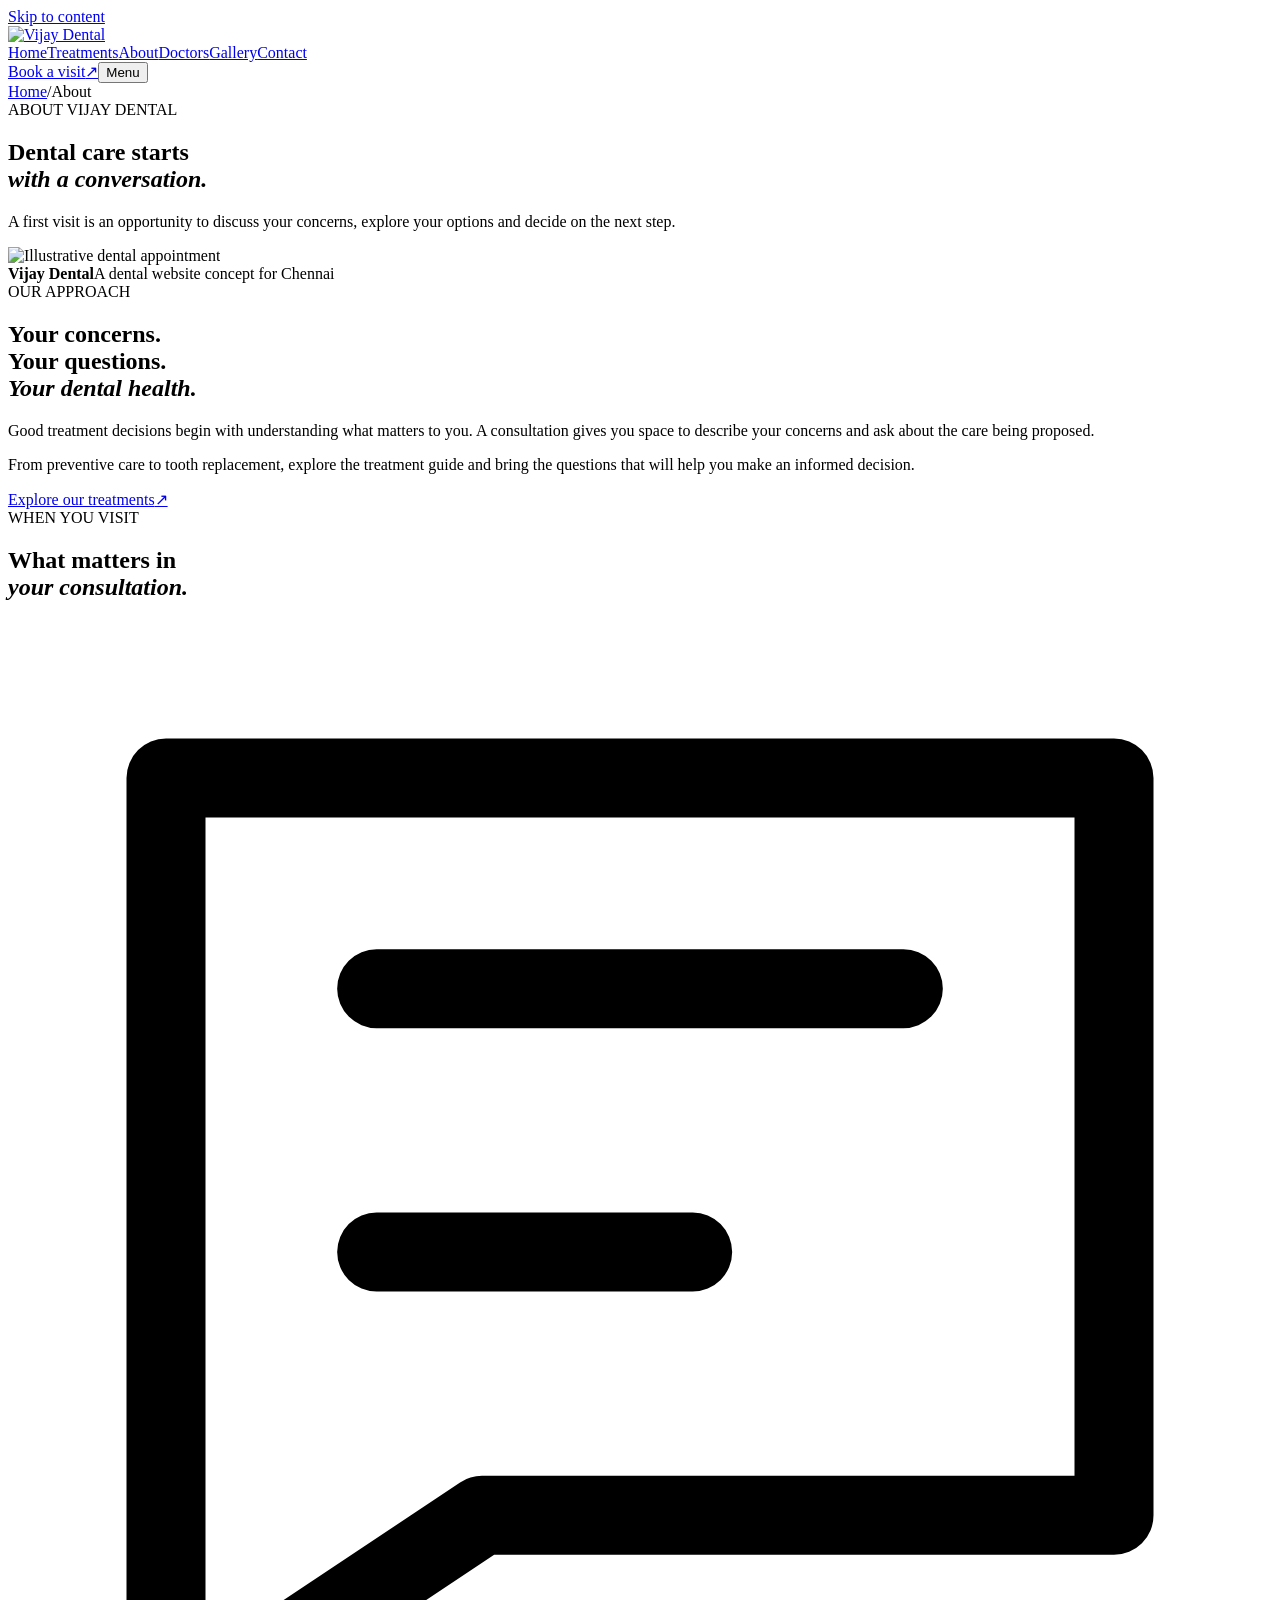
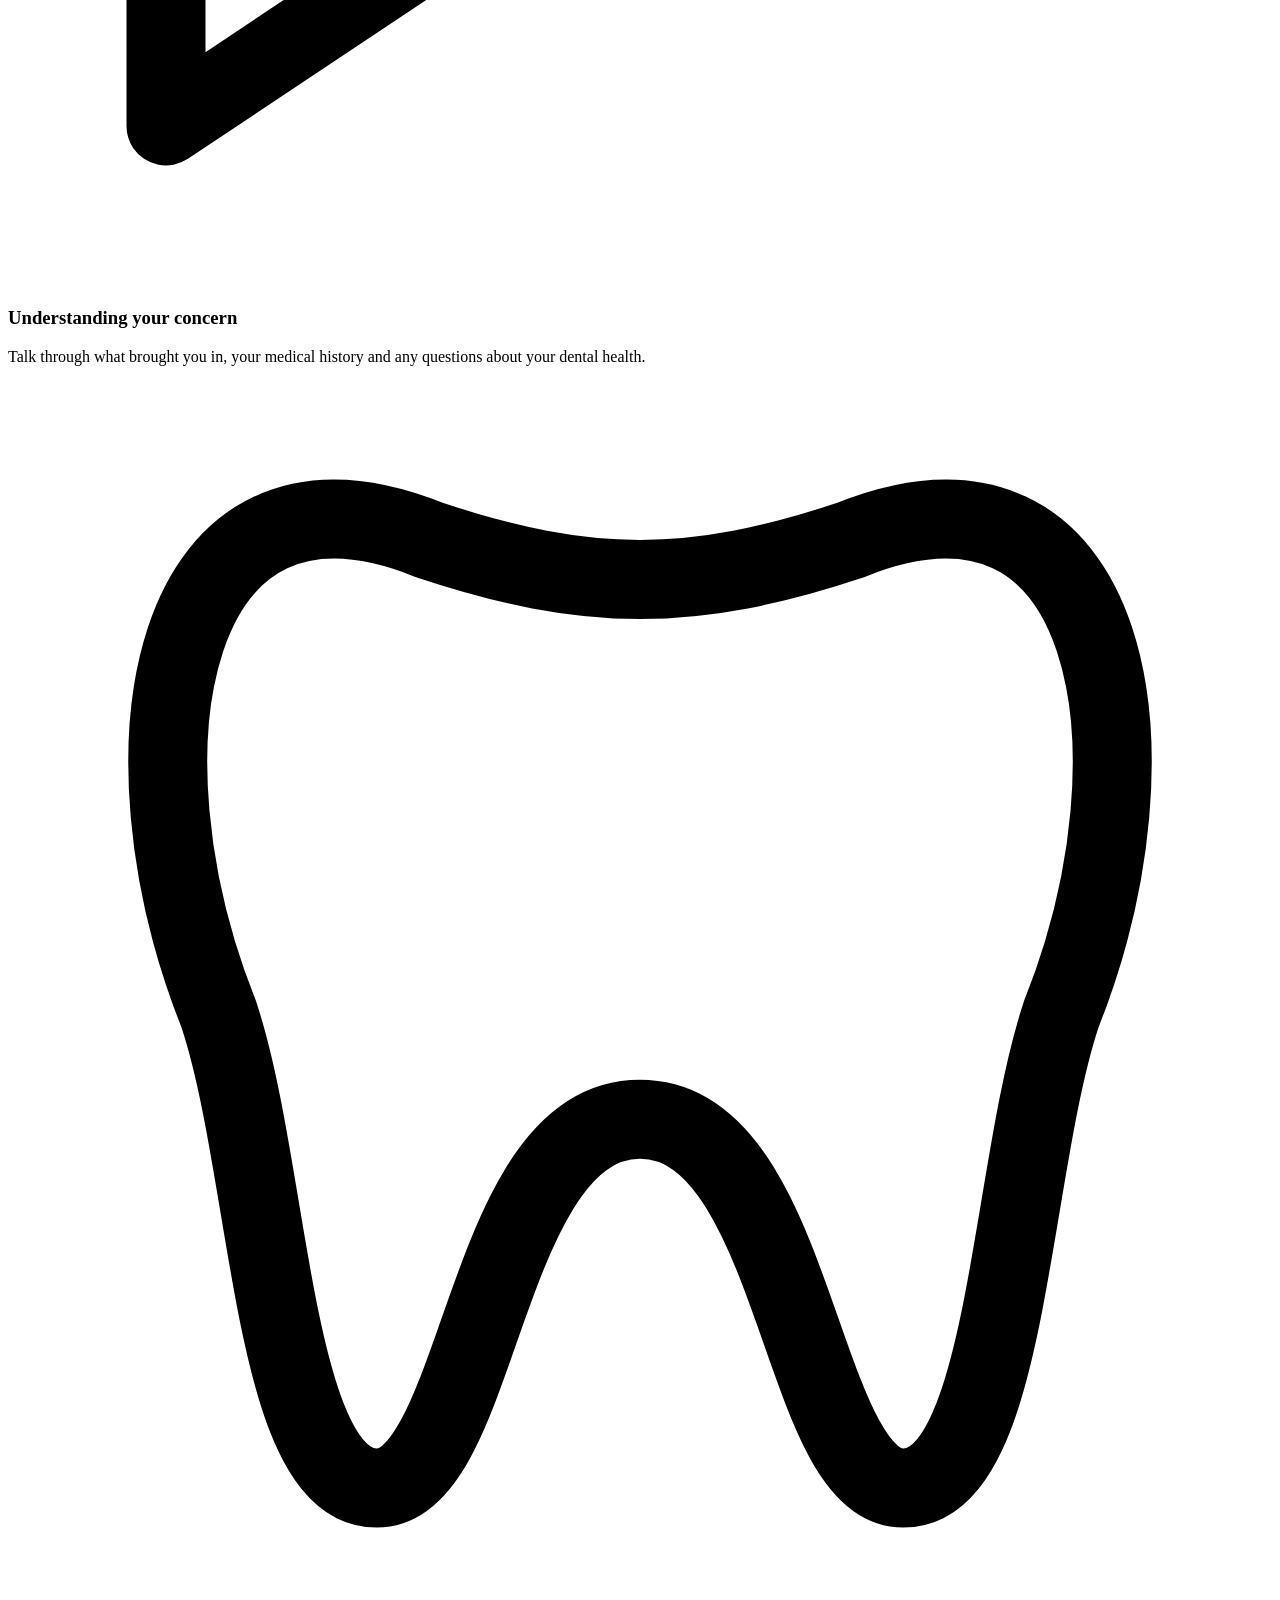
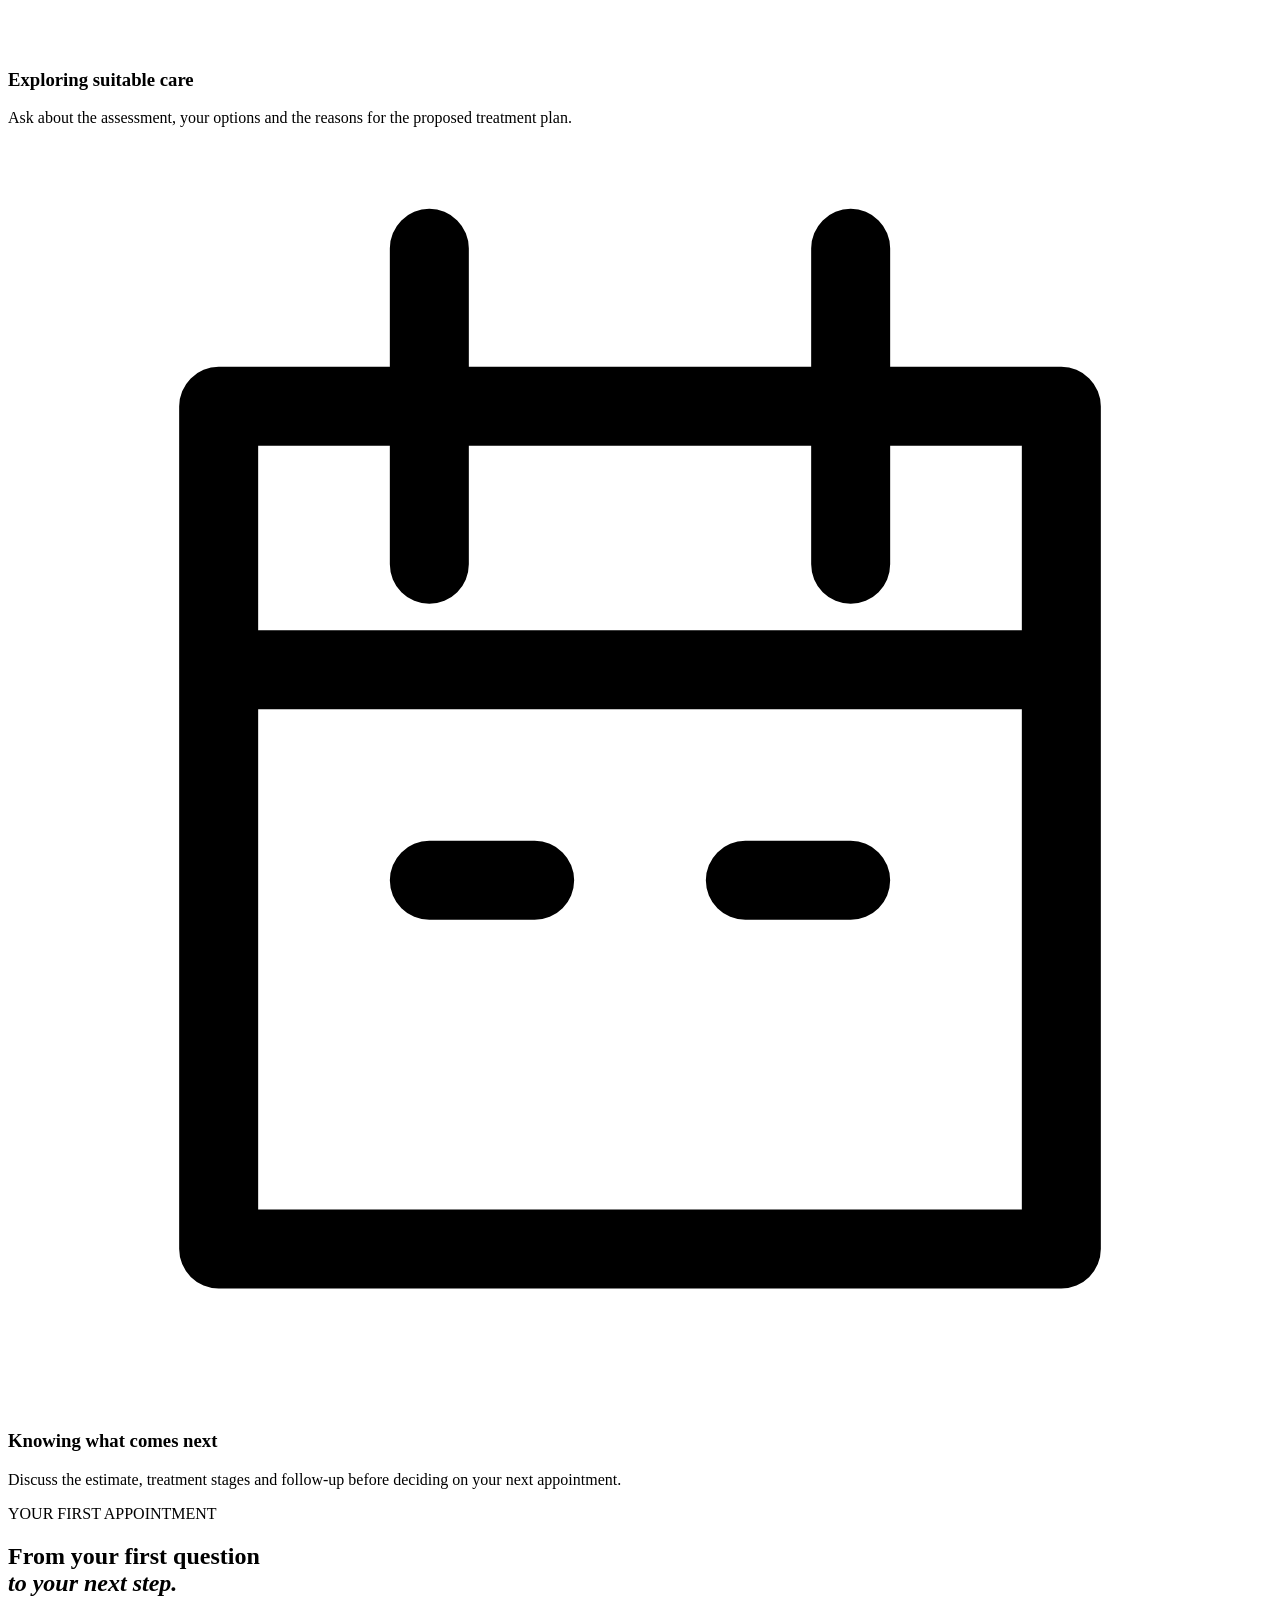
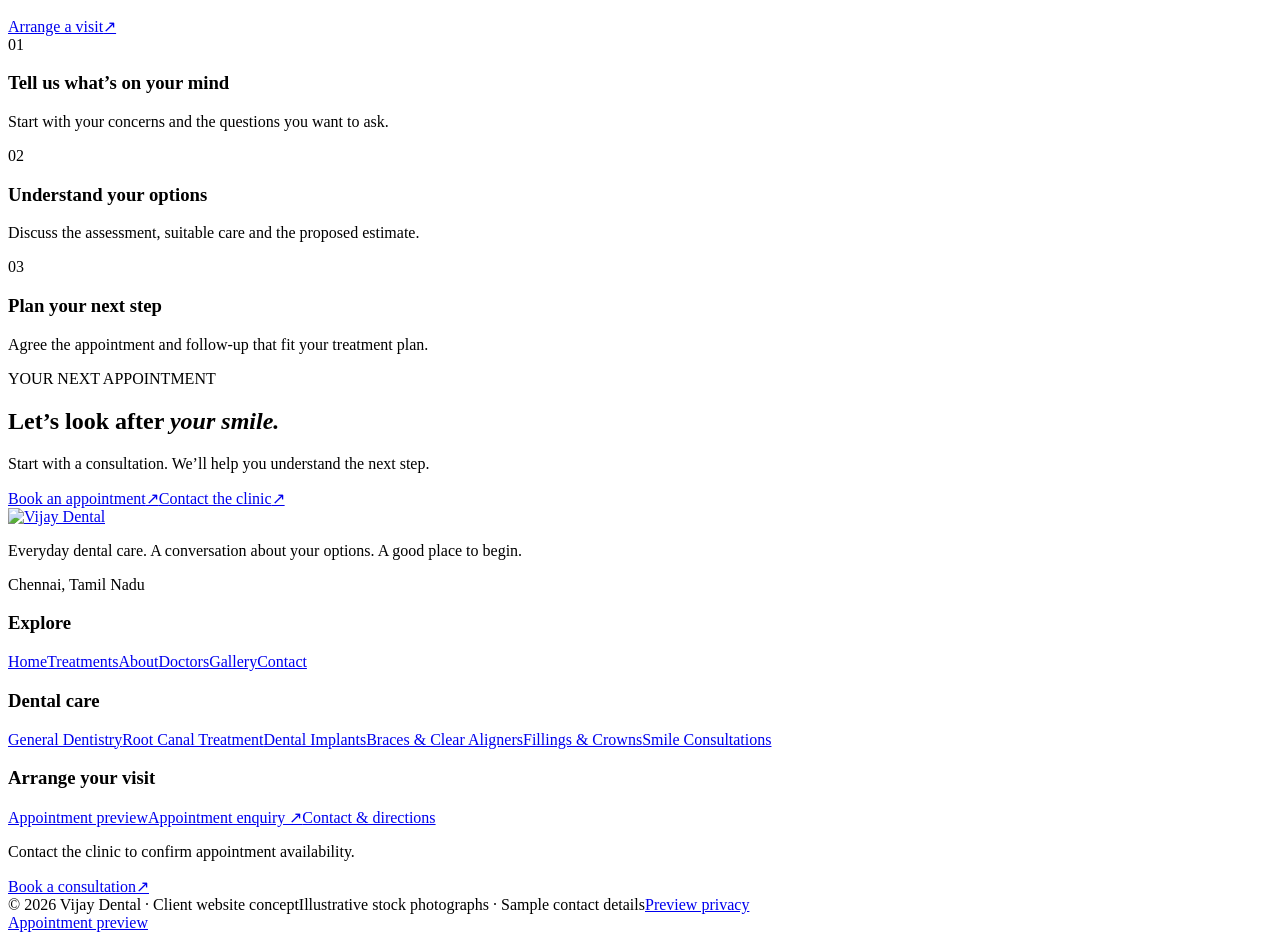
==== public/about/index.html @ 18f0feea "Publish complete dental sample and remove personal contact details" ====
<!DOCTYPE html>
<html lang="en"><head><meta charset="utf-8"><meta name="viewport" content="width=device-width,initial-scale=1"><meta name="theme-color" content="#0d3545"><title>About Vijay Dental | Chennai</title><meta name="description" content="Explore About Vijay Dental. Vijay Dental sample website with illustrative profiles and photographs."><meta property="og:title" content="About Vijay Dental | Chennai"><meta property="og:description" content="Explore About Vijay Dental. Vijay Dental sample website with illustrative profiles and photographs."><meta property="og:type" content="website"><meta property="og:locale" content="en_IN"><meta name="robots" content="noindex,follow"><link rel="stylesheet" href="/assets/site.css"></head><body><a class="skip" href="#main" onclick="event.preventDefault();document.getElementById('main').focus();document.getElementById('main').scrollIntoView()">Skip to content</a><header class="site-header"><div class="wrap header-inner"><a class="brand" href="/" aria-label="Vijay Dental home"><img src="/assets/a0766f59b01f.png" alt="Vijay Dental" width="220" height="67"></a><nav class="nav" id="main-nav" aria-label="Main navigation"><a href="/">Home</a><a href="/treatments">Treatments</a><a href="/about">About</a><a href="/doctors">Doctors</a><a href="/gallery">Gallery</a><a href="/contact">Contact</a></nav><a class="btn header-book" href="/appointment">Book a visit<span aria-hidden="true">↗</span></a><button class="menu-toggle" aria-controls="main-nav" aria-expanded="false">Menu</button></div></header><main id="main" tabindex="-1"><div class="page" data-page="home" hidden><section class="hero" aria-roledescription="carousel" aria-label="Dental care highlights"><div class="hero-slide active" aria-hidden="false" role="group" aria-roledescription="slide" aria-label="1 of 3"><div class="hero-copy"><span class="eyebrow">DENTAL CLINIC IN CHENNAI</span><h1 class="slide-heading">Looking for a dentist<br><em>in Chennai?</em></h1><p>Tooth pain, a routine check-up or a missing tooth? Discuss your concern and explore suitable treatment options at Vijay Dental.</p><div class="actions"><a class="btn " href="/appointment" data-booking-treatment="General consultation">Book Appointment <span aria-hidden="true">↗</span></a><a href="/appointment">Appointment preview</a></div></div><div class="hero-photo"><img src="/assets/a16e0964c83c.webp" alt="Illustrative dentist caring for a patient" class="" loading="eager" width="1600" height="1067"><span class="photo-label">DENTAL CARE, MADE PERSONAL</span></div></div><div class="hero-slide " aria-hidden="true" role="group" aria-roledescription="slide" aria-label="2 of 3"><div class="hero-copy"><span class="eyebrow">MISSING TOOTH CONSULTATIONS · CHENNAI</span><h2 class="slide-heading">Missing a tooth?<br><em>Explore your options.</em></h2><p>Find out whether an implant, bridge or another replacement option is suitable for you. Start with a dental assessment.</p><div class="actions"><a class="btn " href="/appointment" data-booking-treatment="Dental Implants">Book Appointment <span aria-hidden="true">↗</span></a><a href="/appointment">Appointment preview</a></div></div><div class="hero-photo"><img src="/assets/6351b9a48f95.webp" alt="Real stock photograph of a clean dental clinic" class="" loading="eager" width="1600" height="1067"><span class="photo-label">A SPACE FOR YOUR DENTAL CARE</span></div></div><div class="hero-slide " aria-hidden="true" role="group" aria-roledescription="slide" aria-label="3 of 3"><div class="hero-copy"><span class="eyebrow">BRACES &amp; CLEAR ALIGNERS · CHENNAI</span><h2 class="slide-heading">Thinking about<br><em>a straighter smile?</em></h2><p>Explore braces and clear aligners for your teeth and bite. A consultation helps you understand suitable options and the proposed plan.</p><div class="actions"><a class="btn " href="/appointment" data-booking-treatment="Braces &amp; Clear Aligners">Book Appointment <span aria-hidden="true">↗</span></a><a href="/appointment">Appointment preview</a></div></div><div class="hero-photo"><img src="/assets/7dac239ab9e8.webp" alt="Illustrative dental smile consultation" class="" loading="eager" width="1600" height="1067"></div></div><div class="hero-index" hidden="" aria-hidden="true"><button class="slide-dot active" data-slide="0" aria-label="Show slide 1" aria-current="true" tabindex="-1">01</button><button class="slide-dot " data-slide="1" aria-label="Show slide 2" aria-current="false" tabindex="-1">02</button><button class="slide-dot " data-slide="2" aria-label="Show slide 3" aria-current="false" tabindex="-1">03</button><button class="slide-pause" aria-label="Pause slideshow" tabindex="-1">Pause</button></div><div class="hero-arrows" hidden="" aria-hidden="true"><button class="circle prev" aria-label="Previous slide" tabindex="-1">←</button><button class="circle next" aria-label="Next slide" tabindex="-1">→</button></div></section><section class="quick-strip"><div class="wrap quick-inner"><a class="quick-item" href="/appointment"><svg viewBox="0 0 24 24" fill="none" stroke="currentColor" stroke-width="1.5" stroke-linecap="round" stroke-linejoin="round" aria-hidden="true"><path d="M4 5h16v16H4z M8 2v6 M16 2v6 M4 10h16 M8 14h2 M14 14h2"></path></svg><div><strong>Book a consultation</strong><span>Find your next appointment</span></div></a><a class="quick-item" href="/treatments"><svg viewBox="0 0 24 24" fill="none" stroke="currentColor" stroke-width="1.5" stroke-linecap="round" stroke-linejoin="round" aria-hidden="true"><path d="M8 3C3 1 2 7 4 12c1 3 1 9 3 9s2-7 5-7 3 7 5 7 2-6 3-9c2-5 1-11-4-9-3 1-5 1-8 0"></path></svg><div><strong>Explore dental care</strong><span>Treatment options, explained</span></div></a><a class="quick-item" href="/contact"><svg viewBox="0 0 24 24" fill="none" stroke="currentColor" stroke-width="1.5" stroke-linecap="round" stroke-linejoin="round" aria-hidden="true"><path d="M19 10c0 6-7 11-7 11S5 16 5 10a7 7 0 0 1 14 0Z M12 7a3 3 0 1 0 0 6 3 3 0 0 0 0-6Z"></path></svg><div><strong>Visit Vijay Dental</strong><span>Chennai, Tamil Nadu</span></div></a></div></section><section class="services section treatment-showcase"><div class="wrap"><div class="treatment-heading"><span class="eyebrow">OUR TREATMENTS</span><h2>Dental Treatments</h2><p>From routine check-ups to tooth replacement and orthodontic care—explore your options and find out what each treatment involves.</p></div><div class="treatment-carousel treatment-card-carousel" role="region" aria-roledescription="carousel" aria-label="Dental treatment cards"><button class="card-side-arrow card-previous" type="button" aria-label="Previous treatments">‹</button><div class="treatment-card-track" tabindex="0" aria-label="Swipe to explore treatments"><a class="treatment-photo-card" href="/treatments/general"><img src="/assets/a16e0964c83c.webp" alt="Illustrative general dentistry photograph" width="1200" height="800" loading="lazy"><div class="treatment-card-body"><h3>General Dentistry</h3><p>Check-ups, cleaning and preventive care for healthy teeth and gums.</p></div></a><a class="treatment-photo-card" href="/treatments/root-canal"><img src="/assets/treatment-root-canal.webp" alt="Illustrative root canal treatment photograph" width="1200" height="800" loading="lazy"><div class="treatment-card-body"><h3>Root Canal Treatment</h3><p>Explore care for infected or damaged teeth and options to preserve your natural tooth.</p></div></a><a class="treatment-photo-card" href="/treatments/implants"><img src="/assets/treatment-implants.webp" alt="Illustrative dental implants photograph" width="1200" height="800" loading="lazy"><div class="treatment-card-body"><h3>Dental Implants</h3><p>Discover suitable options for replacing missing teeth after a dental assessment.</p></div></a><a class="treatment-photo-card" href="/treatments/braces"><img src="/assets/treatment-aligners.webp" alt="Illustrative braces & clear aligners photograph" width="1200" height="800" loading="lazy"><div class="treatment-card-body"><h3>Braces & Clear Aligners</h3><p>Explore orthodontic options for your tooth alignment and bite.</p></div></a></div><button class="card-side-arrow card-next" type="button" aria-label="Next treatments">›</button></div></div></section><section class="feature"><div><img src="/assets/6351b9a48f95.webp" alt="Real stock photograph of a modern dental treatment room" class="" loading="lazy" width="1600" height="1067"></div><div class="feature-copy"><span class="eyebrow">GET TO KNOW THE CLINIC</span><h2>A place to ask.<br><em>A place to begin.</em></h2><p>Your first appointment is a chance to talk about what brought you in, understand the assessment and discuss a treatment plan.</p><a class="text-link" href="/gallery">Explore the clinic<span aria-hidden="true">↗</span></a></div></section><section class="section home-clinic"><div class="wrap"><div class="section-head"><div><h2>Clinic Gallery</h2></div><a class="text-link" href="/gallery">Explore the gallery ↗</a></div><div class="home-clinic-grid"><a href="/gallery" class="home-clinic-photo home-clinic-main"><img src="/assets/6351b9a48f95.webp" alt="Illustrative modern dental treatment room" width="1600" height="1067" loading="lazy"><span>The treatment space</span></a><a href="/gallery" class="home-clinic-photo"><img src="/assets/7d656afe92d3.webp" alt="Illustrative dental clinic interior" width="1600" height="1067" loading="lazy"><span>A closer look inside</span></a><a href="/gallery" class="home-clinic-photo"><img src="/assets/treatment-root-canal.webp" alt="AI-generated illustration of a dental consultation space" width="1200" height="800" loading="lazy"><span>The consultation experience</span></a></div></div></section><section class="section review-section review-reference"><div class="wrap"><div class="review-reference-heading"><span class="eyebrow">PATIENT EXPERIENCES</span><h2>Care, in their own words.</h2><p>Genuine patient feedback belongs at the heart of this section. These cards demonstrate the layout; verified reviews can be added when supplied.</p><span class="review-demo-note">DESIGN PREVIEW · SAMPLE CONTENT</span></div><div class="review-reference-carousel" role="region" aria-roledescription="carousel" aria-label="Patient review design samples"><button class="review-side-arrow review-prev" type="button" aria-label="Previous reviews">‹</button><div class="review-card-track" tabindex="0" aria-label="Swipe through sample review cards"><article class="patient-review-card"><div class="patient-review-author"><span class="patient-initial" aria-hidden="true">P</span><div><h3>Patient name</h3><span>Review date</span></div></div><span class="patient-review-label">SAMPLE REVIEW LAYOUT</span><h4>First visit</h4><p>A genuine patient review will appear here, in the patient’s own words.</p><p>Replace this sample with feedback from a verified source, including the reviewer’s name and date where appropriate.</p><span class="patient-review-source">Patient feedback · Placeholder</span></article><article class="patient-review-card"><div class="patient-review-author"><span class="patient-initial" aria-hidden="true">P</span><div><h3>Patient name</h3><span>Review date</span></div></div><span class="patient-review-label">SAMPLE REVIEW LAYOUT</span><h4>Treatment experience</h4><p>A genuine patient review will appear here, in the patient’s own words.</p><p>Replace this sample with feedback from a verified source, including the reviewer’s name and date where appropriate.</p><span class="patient-review-source">Patient feedback · Placeholder</span></article><article class="patient-review-card"><div class="patient-review-author"><span class="patient-initial" aria-hidden="true">P</span><div><h3>Patient name</h3><span>Review date</span></div></div><span class="patient-review-label">SAMPLE REVIEW LAYOUT</span><h4>Ongoing care</h4><p>A genuine patient review will appear here, in the patient’s own words.</p><p>Replace this sample with feedback from a verified source, including the reviewer’s name and date where appropriate.</p><span class="patient-review-source">Patient feedback · Placeholder</span></article><article class="patient-review-card"><div class="patient-review-author"><span class="patient-initial" aria-hidden="true">P</span><div><h3>Patient name</h3><span>Review date</span></div></div><span class="patient-review-label">SAMPLE REVIEW LAYOUT</span><h4>Family appointments</h4><p>A genuine patient review will appear here, in the patient’s own words.</p><p>Replace this sample with feedback from a verified source, including the reviewer’s name and date where appropriate.</p><span class="patient-review-source">Patient feedback · Placeholder</span></article></div><button class="review-side-arrow review-next" type="button" aria-label="Next reviews">›</button></div></div></section><section class="wrap section faq"><div><span class="eyebrow">BEFORE YOUR VISIT</span><h2>A few questions.<br><em>Helpful answers.</em></h2><p style="margin-top:22px">Have something else in mind? We’re here to help.</p><a class="text-link" href="/contact">Contact the clinic<span aria-hidden="true">↗</span></a></div><div class="faq-list"><details><summary>What should I bring to my first visit?</summary><p>Bring any previous dental records, a list of your medicines and the questions you want to ask. Share relevant medical history with your treating clinician.</p></details><details><summary>How do I choose the right treatment?</summary><p>Start with an examination and a conversation about your concerns. The dentist can explain suitable options, alternatives, estimates and follow-up needs.</p></details><details><summary>Can I contact the clinic before booking?</summary><p>Yes. Use the contact page to ask about consultation availability and what to expect before arranging a visit.</p></details><details><summary>Is an online request a confirmed appointment?</summary><p>No. The clinic needs to confirm an available appointment time. This sample website demonstrates the request flow.</p></details></div></section><section class="cta"><div class="wrap"><div><span class="eyebrow">YOUR NEXT APPOINTMENT</span><h2>Let’s look after <em>your smile.</em></h2><p>Start with a consultation. We’ll help you understand the next step.</p></div><div class="actions"><a class="btn " href="/appointment">Book an appointment<span aria-hidden="true">↗</span></a><a class="btn outline" href="/contact">Contact the clinic<span aria-hidden="true">↗</span></a></div></div></section></div><div class="page" data-page="treatments" hidden><section class="page-top"><div class="wrap"><div class="breadcrumbs"><a href="/">Home</a><span>/</span><span>Treatments</span></div><span class="eyebrow">OUR DENTAL TREATMENTS</span><h1>The care you need.<br><em>The options to consider.</em></h1><p>Explore our treatment guide. Your dentist will explain which options are suitable after assessing your oral health.</p></div></section><section class="wrap section"><div class="filter-tabs" aria-label="Filter treatments"><button class="active" data-filter="all" aria-pressed="true">All treatments</button><button data-filter="everyday" aria-pressed="false">Everyday care</button><button data-filter="restore" aria-pressed="false">Restore &amp; replace</button><button data-filter="smile" aria-pressed="false">Your smile</button></div><div class="detail-grid"><article class="treatment-tile" data-category="everyday"><div class="icon-box"><svg viewBox="0 0 24 24" fill="none" stroke="currentColor" stroke-width="1.5" stroke-linecap="round" stroke-linejoin="round" aria-hidden="true"><path d="M8 3C3 1 2 7 4 12c1 3 1 9 3 9s2-7 5-7 3 7 5 7 2-6 3-9c2-5 1-11-4-9-3 1-5 1-8 0"></path></svg></div><span class="eyebrow">PREVENTIVE CARE</span><h3>General Dentistry</h3><p>Dental check-ups, cleaning and preventive care for healthy teeth and gums.</p><a class="button-link" href="/treatments/general">Treatment details ↗</a></article><article class="treatment-tile" data-category="restore"><div class="icon-box"><svg viewBox="0 0 24 24" fill="none" stroke="currentColor" stroke-width="1.5" stroke-linecap="round" stroke-linejoin="round" aria-hidden="true"><path d="M8 3C3 1 2 7 4 12c1 3 1 9 3 9s2-7 5-7 3 7 5 7 2-6 3-9c2-5 1-11-4-9-3 1-5 1-8 0 M12 6v7m-3-5 3 5 3-5"></path></svg></div><span class="eyebrow">RESTORATIVE CARE</span><h3>Root Canal Treatment</h3><p>Treatment for infected or damaged teeth, with a focus on preserving your natural tooth.</p><a class="button-link" href="/treatments/root-canal">Treatment details ↗</a></article><article class="treatment-tile" data-category="restore"><div class="icon-box"><svg viewBox="0 0 24 24" fill="none" stroke="currentColor" stroke-width="1.5" stroke-linecap="round" stroke-linejoin="round" aria-hidden="true"><path d="M7 3h10v6H7z M9 9v11h6V9 M7 12h10 M7 16h10 M7 20h10"></path></svg></div><span class="eyebrow">RESTORATIVE CARE</span><h3>Dental Implants</h3><p>Explore options for replacing missing teeth after an assessment of your oral health.</p><a class="button-link" href="/treatments/implants">Treatment details ↗</a></article><article class="treatment-tile" data-category="smile"><div class="icon-box"><svg viewBox="0 0 24 24" fill="none" stroke="currentColor" stroke-width="1.5" stroke-linecap="round" stroke-linejoin="round" aria-hidden="true"><path d="M3 12h18 M5 7h5v10H5z M14 7h5v10h-5z"></path></svg></div><span class="eyebrow">YOUR SMILE</span><h3>Braces &amp; Clear Aligners</h3><p>Orthodontic options to improve tooth alignment and bite, planned around your needs.</p><a class="button-link" href="/treatments/braces">Treatment details ↗</a></article><article class="treatment-tile" data-category="restore"><div class="icon-box"><svg viewBox="0 0 24 24" fill="none" stroke="currentColor" stroke-width="1.5" stroke-linecap="round" stroke-linejoin="round" aria-hidden="true"><path d="M12 2 3 6v7c0 5 9 9 9 9s9-4 9-9V6L12 2Z M7 12l3 3 7-7"></path></svg></div><span class="eyebrow">RESTORATIVE CARE</span><h3>Fillings &amp; Crowns</h3><p>Repair options for damaged teeth, with attention to everyday comfort and function.</p><a class="button-link" href="/treatments/crowns">Treatment details ↗</a></article><article class="treatment-tile" data-category="smile"><div class="icon-box"><svg viewBox="0 0 24 24" fill="none" stroke="currentColor" stroke-width="1.5" stroke-linecap="round" stroke-linejoin="round" aria-hidden="true"><path d="m12 3 2 7 7 2-7 2-2 7-2-7-7-2 7-2 2-7"></path></svg></div><span class="eyebrow">YOUR SMILE</span><h3>Smile Consultations</h3><p>Discuss whitening, appearance and the changes you have in mind for your smile.</p><a class="button-link" href="/treatments/smile">Treatment details ↗</a></article></div><div class="notes"><svg viewBox="0 0 24 24" fill="none" stroke="currentColor" stroke-width="1.5" stroke-linecap="round" stroke-linejoin="round" aria-hidden="true"><path d="M3 3h18v14H9l-6 4V3Z M7 7h10 M7 12h6"></path></svg><div><strong>Not sure which appointment to choose?</strong><p>Book a general consultation and tell us what has brought you in.</p></div><a class="text-link" href="/appointment">Book a visit<span aria-hidden="true">↗</span></a></div></section><section class="wrap section faq"><div><span class="eyebrow">BEFORE YOUR VISIT</span><h2>A few questions.<br><em>Helpful answers.</em></h2><p style="margin-top:22px">Have something else in mind? We’re here to help.</p><a class="text-link" href="/contact">Contact the clinic<span aria-hidden="true">↗</span></a></div><div class="faq-list"><details><summary>What should I bring to my first visit?</summary><p>Bring any previous dental records, a list of your medicines and the questions you want to ask. Share relevant medical history with your treating clinician.</p></details><details><summary>How do I choose the right treatment?</summary><p>Start with an examination and a conversation about your concerns. The dentist can explain suitable options, alternatives, estimates and follow-up needs.</p></details><details><summary>Can I contact the clinic before booking?</summary><p>Yes. Use the contact page to ask about consultation availability and what to expect before arranging a visit.</p></details><details><summary>Is an online request a confirmed appointment?</summary><p>No. The clinic needs to confirm an available appointment time. This sample website demonstrates the request flow.</p></details></div></section><section class="cta"><div class="wrap"><div><span class="eyebrow">YOUR NEXT APPOINTMENT</span><h2>Let’s look after <em>your smile.</em></h2><p>Start with a consultation. We’ll help you understand the next step.</p></div><div class="actions"><a class="btn " href="/appointment">Book an appointment<span aria-hidden="true">↗</span></a><a class="btn outline" href="/contact">Contact the clinic<span aria-hidden="true">↗</span></a></div></div></section></div><div class="page" data-page="about"><section class="page-top"><div class="wrap"><div class="breadcrumbs"><a href="/">Home</a><span>/</span><span>About</span></div><span class="eyebrow">ABOUT VIJAY DENTAL</span><h1>Dental care starts<br><em>with a conversation.</em></h1><p>A first visit is an opportunity to discuss your concerns, explore your options and decide on the next step.</p></div></section><section class="wrap section split about-story"><div class="photo-frame"><img src="/assets/a16e0964c83c.webp" alt="Illustrative dental appointment" class="" loading="lazy" width="1600" height="1067"><div class="caption"><strong>Vijay Dental</strong><span>A dental website concept for Chennai</span></div></div><div class="copy"><span class="eyebrow">OUR APPROACH</span><h2>Your concerns.<br>Your questions.<br><em>Your dental health.</em></h2><p>Good treatment decisions begin with understanding what matters to you. A consultation gives you space to describe your concerns and ask about the care being proposed.</p><p>From preventive care to tooth replacement, explore the treatment guide and bring the questions that will help you make an informed decision.</p><div class="actions"><a class="btn " href="/treatments">Explore our treatments<span aria-hidden="true">↗</span></a></div></div></section><section class="values section"><div class="wrap"><div class="section-head"><div><span class="eyebrow">WHEN YOU VISIT</span><h2>What matters in<br><em>your consultation.</em></h2></div></div><div class="values-grid"><article class="value"><div class="icon-box"><svg viewBox="0 0 24 24" fill="none" stroke="currentColor" stroke-width="1.5" stroke-linecap="round" stroke-linejoin="round" aria-hidden="true"><path d="M3 3h18v14H9l-6 4V3Z M7 7h10 M7 12h6"></path></svg></div><h3>Understanding your concern</h3><p>Talk through what brought you in, your medical history and any questions about your dental health.</p></article><article class="value"><div class="icon-box"><svg viewBox="0 0 24 24" fill="none" stroke="currentColor" stroke-width="1.5" stroke-linecap="round" stroke-linejoin="round" aria-hidden="true"><path d="M8 3C3 1 2 7 4 12c1 3 1 9 3 9s2-7 5-7 3 7 5 7 2-6 3-9c2-5 1-11-4-9-3 1-5 1-8 0"></path></svg></div><h3>Exploring suitable care</h3><p>Ask about the assessment, your options and the reasons for the proposed treatment plan.</p></article><article class="value"><div class="icon-box"><svg viewBox="0 0 24 24" fill="none" stroke="currentColor" stroke-width="1.5" stroke-linecap="round" stroke-linejoin="round" aria-hidden="true"><path d="M4 5h16v16H4z M8 2v6 M16 2v6 M4 10h16 M8 14h2 M14 14h2"></path></svg></div><h3>Knowing what comes next</h3><p>Discuss the estimate, treatment stages and follow-up before deciding on your next appointment.</p></article></div></div></section><section class="wrap section"><div class="section-head"><div><span class="eyebrow">YOUR FIRST APPOINTMENT</span><h2>From your first question<br><em>to your next step.</em></h2></div><a class="text-link" href="/appointment">Arrange a visit<span aria-hidden="true">↗</span></a></div><div class="step-list"><div class="step"><span class="number">01</span><h3>Tell us what’s on your mind</h3><p>Start with your concerns and the questions you want to ask.</p></div><div class="step"><span class="number">02</span><h3>Understand your options</h3><p>Discuss the assessment, suitable care and the proposed estimate.</p></div><div class="step"><span class="number">03</span><h3>Plan your next step</h3><p>Agree the appointment and follow-up that fit your treatment plan.</p></div></div></section><section class="cta"><div class="wrap"><div><span class="eyebrow">YOUR NEXT APPOINTMENT</span><h2>Let’s look after <em>your smile.</em></h2><p>Start with a consultation. We’ll help you understand the next step.</p></div><div class="actions"><a class="btn " href="/appointment">Book an appointment<span aria-hidden="true">↗</span></a><a class="btn outline" href="/contact">Contact the clinic<span aria-hidden="true">↗</span></a></div></div></section></div><div class="page" data-page="doctors" hidden><section class="page-top"><div class="wrap"><div class="breadcrumbs"><a href="/">Home</a><span>/</span><span>Doctors</span></div><span class="eyebrow">MEET THE DOCTORS</span><h1>The people behind<br><em>your dental care.</em></h1><p>Get to know your dentist before your first appointment.</p></div></section><section class="wrap section doctor-section"><div class="section-head"><div><span class="eyebrow">YOUR DENTAL TEAM</span><h2>A familiar face.<br><em>A place to begin.</em></h2></div><p>Discuss your concerns, understand your assessment and ask about your treatment options.</p></div><div class="doctor-grid"><article class="doctor-card"><div class="doctor-photo"><img src="/assets/ecc10f1ddaa4.webp" alt="Real stock portrait of a dentist; illustrative sample profile 1" width="800" height="1200" loading="lazy"><span>Sample profile · Stock portrait</span></div><div class="doctor-info"><span class="eyebrow">Consulting Dentist</span><h3>Doctor profile 01</h3><p class="doctor-credentials">Name &amp; qualifications to be added</p><p>Dental consultations, assessment and a discussion of suitable treatment options.</p><a class="text-link" href="/appointment">Book a consultation <span aria-hidden="true">↗</span></a></div></article><article class="doctor-card"><div class="doctor-photo"><img src="/assets/e229d12360f6.webp" alt="Real stock portrait of a dentist; illustrative sample profile 2" width="800" height="1200" loading="lazy"><span>Sample profile · Stock portrait</span></div><div class="doctor-info"><span class="eyebrow">Dental Care</span><h3>Doctor profile 02</h3><p class="doctor-credentials">Name &amp; qualifications to be added</p><p>Routine dental visits, preventive care and guidance on your oral health.</p><a class="text-link" href="/appointment">Book a consultation <span aria-hidden="true">↗</span></a></div></article></div><p class="doctor-disclosure">Sample profile layout using real stock portraits. Replace with the clinic’s own doctors, photographs and verified qualifications before publication.</p></section><section class="doctor-clinic services section"><div class="wrap split"><div><img src="/assets/6351b9a48f95.webp" alt="Real stock photograph of a dental treatment room" width="1200" height="1600" loading="lazy"></div><div class="copy"><span class="eyebrow">BEFORE YOUR APPOINTMENT</span><h2>Start with<br><em>a consultation.</em></h2><p>Talk about what brought you in and the questions you would like to ask. Your dentist can explain the findings and discuss suitable next steps.</p><div class="actions"><a class="btn" href="/appointment">Arrange your visit ↗</a><a class="text-link" href="/treatments">Explore treatments ↗</a></div></div></div></section><section class="cta"><div class="wrap"><div><span class="eyebrow">YOUR NEXT APPOINTMENT</span><h2>Let’s look after <em>your smile.</em></h2><p>Start with a consultation. We’ll help you understand the next step.</p></div><div class="actions"><a class="btn " href="/appointment">Book an appointment<span aria-hidden="true">↗</span></a><a class="btn outline" href="/contact">Contact the clinic<span aria-hidden="true">↗</span></a></div></div></section></div><div class="page" data-page="gallery" hidden><section class="page-top"><div class="wrap"><div class="breadcrumbs"><a href="/">Home</a><span>/</span><span>Gallery</span></div><span class="eyebrow">THE CLINIC GALLERY</span><h1>A closer look.<br><em>A familiar first step.</em></h1><p>Explore the visual direction for the clinic website, from treatment spaces to consultation photography.</p></div></section><section class="wrap section"><p class="gallery-note">Design preview using illustrative stock photographs. Actual clinic photographs will replace these in the final website.</p><div class="gallery-grid"><button class="gallery-item" data-gallery="studio" aria-label="Enlarge Illustrative dental treatment room"><img src="/assets/7d656afe92d3.webp" alt="Illustrative dental treatment room" class="" loading="lazy" width="1600" height="1067"><span class="gallery-caption"><span>The treatment space</span><small>View photograph ↗</small></span></button><button class="gallery-item" data-gallery="care" aria-label="Enlarge Illustrative general dental care"><img src="/assets/a16e0964c83c.webp" alt="Illustrative general dental care" class="" loading="lazy" width="1600" height="1067"><span class="gallery-caption"><span>A closer look at everyday care</span><small>View photograph ↗</small></span></button><button class="gallery-item" data-gallery="smile" aria-label="Enlarge Illustrative dental smile consultation"><img src="/assets/7dac239ab9e8.webp" alt="Illustrative dental smile consultation" class="" loading="lazy" width="1600" height="1067"><span class="gallery-caption"><span>Talking through your smile goals</span><small>View photograph ↗</small></span></button></div></section><section class="feature"><div><img src="/assets/7d656afe92d3.webp" alt="Illustrative bright dental treatment room" class="" loading="lazy" width="1600" height="1067"></div><div class="feature-copy"><span class="eyebrow">GET TO KNOW THE CLINIC</span><h2>A place to ask.<br><em>A place to begin.</em></h2><p>Your first appointment is a chance to talk about what brought you in, understand the assessment and discuss a treatment plan.</p><a class="text-link" href="/gallery">Explore the clinic<span aria-hidden="true">↗</span></a></div></section><section class="cta"><div class="wrap"><div><span class="eyebrow">YOUR NEXT APPOINTMENT</span><h2>Let’s look after <em>your smile.</em></h2><p>Start with a consultation. We’ll help you understand the next step.</p></div><div class="actions"><a class="btn " href="/appointment">Book an appointment<span aria-hidden="true">↗</span></a><a class="btn outline" href="/contact">Contact the clinic<span aria-hidden="true">↗</span></a></div></div></section></div><div class="page" data-page="contact" hidden><section class="page-top"><div class="wrap"><div class="breadcrumbs"><a href="/">Home</a><span>/</span><span>Contact</span></div><span class="eyebrow">CONTACT VIJAY DENTAL</span><h1>Your next visit<br><em>starts here.</em></h1><p>Call or message to discuss consultation availability and the details of your visit.</p></div></section><section class="wrap section contact-layout"><div class="contact-card"><span class="eyebrow">GET IN TOUCH</span><h3>Vijay Dental</h3><div class="contact-row"><svg viewBox="0 0 24 24" fill="none" stroke="currentColor" stroke-width="1.5" stroke-linecap="round" stroke-linejoin="round" aria-hidden="true"><path d="M6 3H3v4c0 8 6 14 14 14h4v-4l-5-2-2 3c-4-1-7-4-8-8l3-2-3-5Z"></path></svg><div><strong>Call the clinic</strong><a href="/appointment">Appointment preview</a></div></div><div class="contact-row"><svg viewBox="0 0 24 24" fill="none" stroke="currentColor" stroke-width="1.5" stroke-linecap="round" stroke-linejoin="round" aria-hidden="true"><path d="M3 3h18v14H9l-6 4V3Z M7 7h10 M7 12h6"></path></svg><div><strong>Prefer a message?</strong><a href="/appointment">Appointment preview</a></div></div><div class="contact-row"><svg viewBox="0 0 24 24" fill="none" stroke="currentColor" stroke-width="1.5" stroke-linecap="round" stroke-linejoin="round" aria-hidden="true"><path d="M19 10c0 6-7 11-7 11S5 16 5 10a7 7 0 0 1 14 0Z M12 7a3 3 0 1 0 0 6 3 3 0 0 0 0-6Z"></path></svg><div><strong>Visit us</strong><p>Chennai, Tamil Nadu</p><p class="small">Ask for the exact address before travelling.</p></div></div><div class="contact-row"><svg viewBox="0 0 24 24" fill="none" stroke="currentColor" stroke-width="1.5" stroke-linecap="round" stroke-linejoin="round" aria-hidden="true"><path d="M12 8v5l3 2 M22 12a10 10 0 1 1-20 0 10 10 0 0 1 20 0Z"></path></svg><div><strong>Appointment availability</strong><p>Contact the clinic to confirm available times.</p></div></div><p class="small">Contact details are omitted in this design sample.</p></div><div><div class="location-art"><div class="location-pin"><svg viewBox="0 0 24 24" fill="none" stroke="currentColor" stroke-width="1.5" stroke-linecap="round" stroke-linejoin="round" aria-hidden="true"><path d="M19 10c0 6-7 11-7 11S5 16 5 10a7 7 0 0 1 14 0Z M12 7a3 3 0 1 0 0 6 3 3 0 0 0 0-6Z"></path></svg><h3>Chennai,<br>Tamil Nadu</h3><p>Contact the clinic for the exact location and directions.</p><div class="actions"><a href="/appointment">Appointment preview</a></div></div></div><div class="contact-copy"><h3>Before you set off</h3><p>Confirm the appointment time, exact address and consultation fee with the clinic. Bring any previous dental records you already have.</p><div class="actions"><a class="text-link" href="/appointment">Request an appointment<span aria-hidden="true">↗</span></a></div></div></div></section><section class="wrap section faq"><div><span class="eyebrow">BEFORE YOUR VISIT</span><h2>A few questions.<br><em>Helpful answers.</em></h2><p style="margin-top:22px">Have something else in mind? We’re here to help.</p><a class="text-link" href="/contact">Contact the clinic<span aria-hidden="true">↗</span></a></div><div class="faq-list"><details><summary>What should I bring to my first visit?</summary><p>Bring any previous dental records, a list of your medicines and the questions you want to ask. Share relevant medical history with your treating clinician.</p></details><details><summary>How do I choose the right treatment?</summary><p>Start with an examination and a conversation about your concerns. The dentist can explain suitable options, alternatives, estimates and follow-up needs.</p></details><details><summary>Can I contact the clinic before booking?</summary><p>Yes. Use the contact page to ask about consultation availability and what to expect before arranging a visit.</p></details><details><summary>Is an online request a confirmed appointment?</summary><p>No. The clinic needs to confirm an available appointment time. This sample website demonstrates the request flow.</p></details></div></section><section class="cta"><div class="wrap"><div><span class="eyebrow">YOUR NEXT APPOINTMENT</span><h2>Let’s look after <em>your smile.</em></h2><p>Start with a consultation. We’ll help you understand the next step.</p></div><div class="actions"><a class="btn " href="/appointment">Book an appointment<span aria-hidden="true">↗</span></a><a class="btn outline" href="/contact">Contact the clinic<span aria-hidden="true">↗</span></a></div></div></section></div><div class="page" data-page="appointment" hidden><section class="page-top"><div class="wrap"><div class="breadcrumbs"><a href="/">Home</a><span>/</span><span>Appointment</span></div><span class="eyebrow">BOOK AN APPOINTMENT</span><h1>Tell us your concern.<br><em>Request a visit.</em></h1><p>Tell us where you would like to begin. Your appointment is confirmed only after the clinic agrees an available time.</p></div></section><section class="wrap section booking-layout"><div><span class="eyebrow">WHAT HAPPENS NEXT</span><h2>Let’s find a time<br><em>to talk.</em></h2><ul class="check-list"><li><svg viewBox="0 0 24 24" fill="none" stroke="currentColor" stroke-width="1.5" stroke-linecap="round" stroke-linejoin="round" aria-hidden="true"><path d="M4 12l5 5L20 6"></path></svg><span>Tell us the concern you would like to discuss.</span></li><li><svg viewBox="0 0 24 24" fill="none" stroke="currentColor" stroke-width="1.5" stroke-linecap="round" stroke-linejoin="round" aria-hidden="true"><path d="M4 12l5 5L20 6"></path></svg><span>Choose a preferred day for your visit.</span></li><li><svg viewBox="0 0 24 24" fill="none" stroke="currentColor" stroke-width="1.5" stroke-linecap="round" stroke-linejoin="round" aria-hidden="true"><path d="M4 12l5 5L20 6"></path></svg><span>The clinic will need to confirm an available time.</span></li></ul><div class="notes"><svg viewBox="0 0 24 24" fill="none" stroke="currentColor" stroke-width="1.5" stroke-linecap="round" stroke-linejoin="round" aria-hidden="true"><path d="M6 3H3v4c0 8 6 14 14 14h4v-4l-5-2-2 3c-4-1-7-4-8-8l3-2-3-5Z"></path></svg><div><strong>Prefer to call?</strong><p><a href="/appointment">Appointment preview</a></p></div></div><p class="small" style="margin-top:25px">Design preview. The form prepares a request for you to review; it does not send or book automatically.</p></div><div class="booking-form"><h3>Request your visit.</h3><p>Start with a few simple details.</p><form id="appointment-form"><div class="form-grid"><div class="field"><label for="visitor-name">Your name</label><input id="visitor-name" name="name" required maxlength="70" autocomplete="name" placeholder="Full name"></div><div class="field"><label for="visitor-phone">Phone number</label><input id="visitor-phone" name="phone" type="tel" required pattern="[0-9+ ()-]{7,20}" autocomplete="tel" placeholder="Your contact number"></div><div class="field full"><label for="visitor-treatment">What would you like to discuss?</label><select id="visitor-treatment" name="treatment"><option>General consultation</option><option>General Dentistry</option><option>Root Canal Treatment</option><option>Dental Implants</option><option>Braces &amp; Clear Aligners</option><option>Fillings &amp; Crowns</option><option>Smile Consultations</option></select></div><div class="field"><label for="visitor-date">Preferred day (optional)</label><input id="visitor-date" name="date" type="date"></div><div class="field"><label for="visitor-time">Preferred time</label><select id="visitor-time" name="time"><option>Morning</option><option>Afternoon</option><option>Evening</option></select></div><div class="field full"><label for="visitor-note">Anything you would like us to know? <span class="small">(optional)</span></label><textarea id="visitor-note" name="note" maxlength="500" placeholder="A short note about your visit"></textarea></div></div><button class="btn" type="submit">Review appointment request ↗</button><p class="form-note">Your details stay in this browser. This sample does not send requests.</p><p>Demo only. Requests are not sent or booked.</p></form><div class="confirmation" id="request-confirmation" hidden role="status"><h3>Your appointment preview</h3><p id="request-summary"></p><p>Demo only. No request has been sent and no appointment has been booked.</p><div class="actions"><a class="btn" id="send-request" hidden aria-disabled="true" href="#" target="_blank" rel="noopener">Sending unavailable in this demo</a><button class="button-link" id="edit-request">Edit my details</button></div></div></div></section><section class="wrap section faq"><div><span class="eyebrow">BEFORE YOUR VISIT</span><h2>A few questions.<br><em>Helpful answers.</em></h2><p style="margin-top:22px">Have something else in mind? We’re here to help.</p><a class="text-link" href="/contact">Contact the clinic<span aria-hidden="true">↗</span></a></div><div class="faq-list"><details><summary>What should I bring to my first visit?</summary><p>Bring any previous dental records, a list of your medicines and the questions you want to ask. Share relevant medical history with your treating clinician.</p></details><details><summary>How do I choose the right treatment?</summary><p>Start with an examination and a conversation about your concerns. The dentist can explain suitable options, alternatives, estimates and follow-up needs.</p></details><details><summary>Can I contact the clinic before booking?</summary><p>Yes. Use the contact page to ask about consultation availability and what to expect before arranging a visit.</p></details><details><summary>Is an online request a confirmed appointment?</summary><p>No. The clinic needs to confirm an available appointment time. This sample website demonstrates the request flow.</p></details></div></section></div><div class="page" data-page="privacy" hidden><section class="page-top"><div class="wrap"><div class="breadcrumbs"><a href="/">Home</a><span>/</span><span>Privacy</span></div><span class="eyebrow">PRIVACY IN THIS PREVIEW</span><h1>Your enquiry.<br><em>Your choice.</em></h1><p>How the sample appointment request works.</p></div></section><section class="wrap section"><article class="article-body"><h2>No automatic submission</h2><p>This design preview does not store appointment information on a server or submit it to the clinic. The form prepares a message in your browser for you to review.</p><h2>Opening WhatsApp</h2><p>If you choose the WhatsApp link, your request details are passed to WhatsApp so you can review the draft. You decide whether to send the message there.</p><h2>The final clinic website</h2><p>The clinic’s final privacy notice will need its confirmed identity, contact details and the actual data handling arrangements used for online enquiries.</p><div class="actions"><a class="text-link" href="/appointment">Back to your appointment<span aria-hidden="true">↗</span></a></div></article></section></div><div class="page" data-page="treatments/general" hidden><section class="page-top"><div class="wrap"><div class="breadcrumbs"><a href="/">Home</a><span>/</span><a href="/treatments">Treatments</a></div><span class="eyebrow">DENTAL CARE IN CHENNAI</span><h1>General Dentistry</h1><p>Dental check-ups, cleaning and preventive care for healthy teeth and gums.</p></div></section><section class="wrap section"><article class="article-body"><p>A check-up is a starting point for understanding your oral health and planning care. It is also a chance to raise concerns about sensitivity, bleeding gums or changes you have noticed.</p><h2>What to discuss at your consultation</h2><ul><li>Dental examination and a discussion of your concerns</li><li>Cleaning and oral hygiene advice when appropriate</li><li>Guidance on suitable follow-up appointments</li></ul><h2>Questions to bring</h2><p>Bring previous dental records and a list of medicines you take. Ask how often you should return based on your individual needs.</p><div class="actions"><a class="btn" href="/appointment">Request a consultation ↗</a><a class="text-link" href="/treatments">All treatments ↗</a></div></article></section></div><div class="page" data-page="treatments/root-canal" hidden><section class="page-top"><div class="wrap"><div class="breadcrumbs"><a href="/">Home</a><span>/</span><a href="/treatments">Treatments</a></div><span class="eyebrow">DENTAL CARE IN CHENNAI</span><h1>Root Canal Treatment</h1><p>Treatment for infected or damaged teeth, with a focus on preserving your natural tooth.</p></div></section><section class="wrap section"><article class="article-body"><p>An examination helps establish the condition of the tooth and whether root canal treatment is suitable. Your dentist can discuss pain management, the treatment stages and any restoration needed afterwards.</p><h2>What to discuss at your consultation</h2><ul><li>Assessment of the tooth and suitable treatment options</li><li>Explanation of the proposed care and pain management</li><li>A discussion of restoration and follow-up needs</li></ul><h2>Questions to bring</h2><p>Ask about alternatives, the expected number of visits, the full estimate and whether a crown may be recommended.</p><div class="actions"><a class="btn" href="/appointment">Request a consultation ↗</a><a class="text-link" href="/treatments">All treatments ↗</a></div></article></section></div><div class="page" data-page="treatments/implants" hidden><section class="page-top"><div class="wrap"><div class="breadcrumbs"><a href="/">Home</a><span>/</span><a href="/treatments">Treatments</a></div><span class="eyebrow">DENTAL CARE IN CHENNAI</span><h1>Dental Implants</h1><p>Explore options for replacing missing teeth after an assessment of your oral health.</p></div></section><section class="wrap section"><article class="article-body"><p>Implants are one option for replacing missing teeth. Suitability depends on your oral health, medical history and the condition of the supporting bone. A consultation helps compare implants with other replacement options.</p><h2>What to discuss at your consultation</h2><ul><li>Assessment of your tooth replacement needs</li><li>Discussion of implants, bridges and other suitable options</li><li>Explanation of treatment stages and ongoing maintenance</li></ul><h2>Questions to bring</h2><p>Ask about suitability, alternatives, the treatment timeline, maintenance and what is included in the estimate.</p><div class="actions"><a class="btn" href="/appointment">Request a consultation ↗</a><a class="text-link" href="/treatments">All treatments ↗</a></div></article></section></div><div class="page" data-page="treatments/braces" hidden><section class="page-top"><div class="wrap"><div class="breadcrumbs"><a href="/">Home</a><span>/</span><a href="/treatments">Treatments</a></div><span class="eyebrow">DENTAL CARE IN CHENNAI</span><h1>Braces &amp; Clear Aligners</h1><p>Orthodontic options to improve tooth alignment and bite, planned around your needs.</p></div></section><section class="wrap section"><article class="article-body"><p>Orthodontic care considers the position of your teeth and your bite. A consultation helps establish whether braces, clear aligners or another approach may be suitable.</p><h2>What to discuss at your consultation</h2><ul><li>Assessment of tooth alignment and bite</li><li>Comparison of suitable orthodontic options</li><li>A discussion of follow-up appointments and retainers</li></ul><h2>Questions to bring</h2><p>Ask about the proposed timeline, your role during treatment, the need for retainers and the estimated fees.</p><div class="actions"><a class="btn" href="/appointment">Request a consultation ↗</a><a class="text-link" href="/treatments">All treatments ↗</a></div></article></section></div><div class="page" data-page="treatments/crowns" hidden><section class="page-top"><div class="wrap"><div class="breadcrumbs"><a href="/">Home</a><span>/</span><a href="/treatments">Treatments</a></div><span class="eyebrow">DENTAL CARE IN CHENNAI</span><h1>Fillings &amp; Crowns</h1><p>Repair options for damaged teeth, with attention to everyday comfort and function.</p></div></section><section class="wrap section"><article class="article-body"><p>The right restoration depends on the condition and amount of tooth structure remaining. Your dentist can explain when a filling, crown or another option may be appropriate.</p><h2>What to discuss at your consultation</h2><ul><li>Assessment of the tooth and existing restorations</li><li>Discussion of appropriate repair options and materials</li><li>Guidance on caring for the restored tooth</li></ul><h2>Questions to bring</h2><p>Ask why the proposed restoration is recommended, how to maintain it and what alternatives are available.</p><div class="actions"><a class="btn" href="/appointment">Request a consultation ↗</a><a class="text-link" href="/treatments">All treatments ↗</a></div></article></section></div><div class="page" data-page="treatments/smile" hidden><section class="page-top"><div class="wrap"><div class="breadcrumbs"><a href="/">Home</a><span>/</span><a href="/treatments">Treatments</a></div><span class="eyebrow">DENTAL CARE IN CHENNAI</span><h1>Smile Consultations</h1><p>Discuss whitening, appearance and the changes you have in mind for your smile.</p></div></section><section class="wrap section"><article class="article-body"><p>A smile consultation starts with what you would like to change and an assessment of your dental health. The dentist can explain suitable options, their limitations and the maintenance they require.</p><h2>What to discuss at your consultation</h2><ul><li>A discussion of your smile goals</li><li>Assessment of dental health before cosmetic care</li><li>An explanation of realistic options and maintenance</li></ul><h2>Questions to bring</h2><p>Ask about expected outcomes, limitations, aftercare and whether other dental concerns should be treated first.</p><div class="actions"><a class="btn" href="/appointment">Request a consultation ↗</a><a class="text-link" href="/treatments">All treatments ↗</a></div></article></section></div></main><footer class="footer"><div class="wrap"><div class="footer-grid"><div><a class="brand" href="/"><img src="/assets/a0766f59b01f.png" alt="Vijay Dental" width="220" height="67"></a><p>Everyday dental care. A conversation about your options. A good place to begin.</p><p>Chennai, Tamil Nadu</p></div><div><h3>Explore</h3><div class="footer-links"><a href="/">Home</a><a href="/treatments">Treatments</a><a href="/about">About</a><a href="/doctors">Doctors</a><a href="/gallery">Gallery</a><a href="/contact">Contact</a></div></div><div><h3>Dental care</h3><div class="footer-links"><a href="/treatments/general">General Dentistry</a><a href="/treatments/root-canal">Root Canal Treatment</a><a href="/treatments/implants">Dental Implants</a><a href="/treatments/braces">Braces &amp; Clear Aligners</a><a href="/treatments/crowns">Fillings &amp; Crowns</a><a href="/treatments/smile">Smile Consultations</a></div></div><div><h3>Arrange your visit</h3><div class="footer-links"><a href="/appointment">Appointment preview</a><a href="/appointment">Appointment enquiry ↗</a><a href="/contact">Contact &amp; directions</a></div><p>Contact the clinic to confirm appointment availability.</p><a class="text-link" href="/appointment">Book a consultation<span aria-hidden="true">↗</span></a></div></div><div class="footer-bottom"><span>© 2026 Vijay Dental · Client website concept</span><span>Illustrative stock photographs · Sample contact details</span><a href="/privacy">Preview privacy</a></div></div></footer><a href="/appointment">Appointment preview</a><dialog class="modal" id="treatment-modal" aria-labelledby="treatment-title"><button class="close" aria-label="Close treatment details">×</button><div class="modal-inner" id="treatment-content"></div></dialog><dialog class="modal gallery-modal" id="gallery-modal" aria-labelledby="gallery-title"><button class="close" aria-label="Close photograph">×</button><div class="modal-inner"><h2 class="visually-hidden" id="gallery-title">Gallery photograph</h2><img id="gallery-large" alt=""><p class="small" style="margin-top:16px">Illustrative stock photography for this design preview.</p></div></dialog><script src="/assets/script-0.js"></script><script src="/assets/script-1.js"></script><script src="/assets/script-2.js"></script><script src="/assets/reviews.js"></script><script src="/assets/treatment-slider.js"></script></body></html>
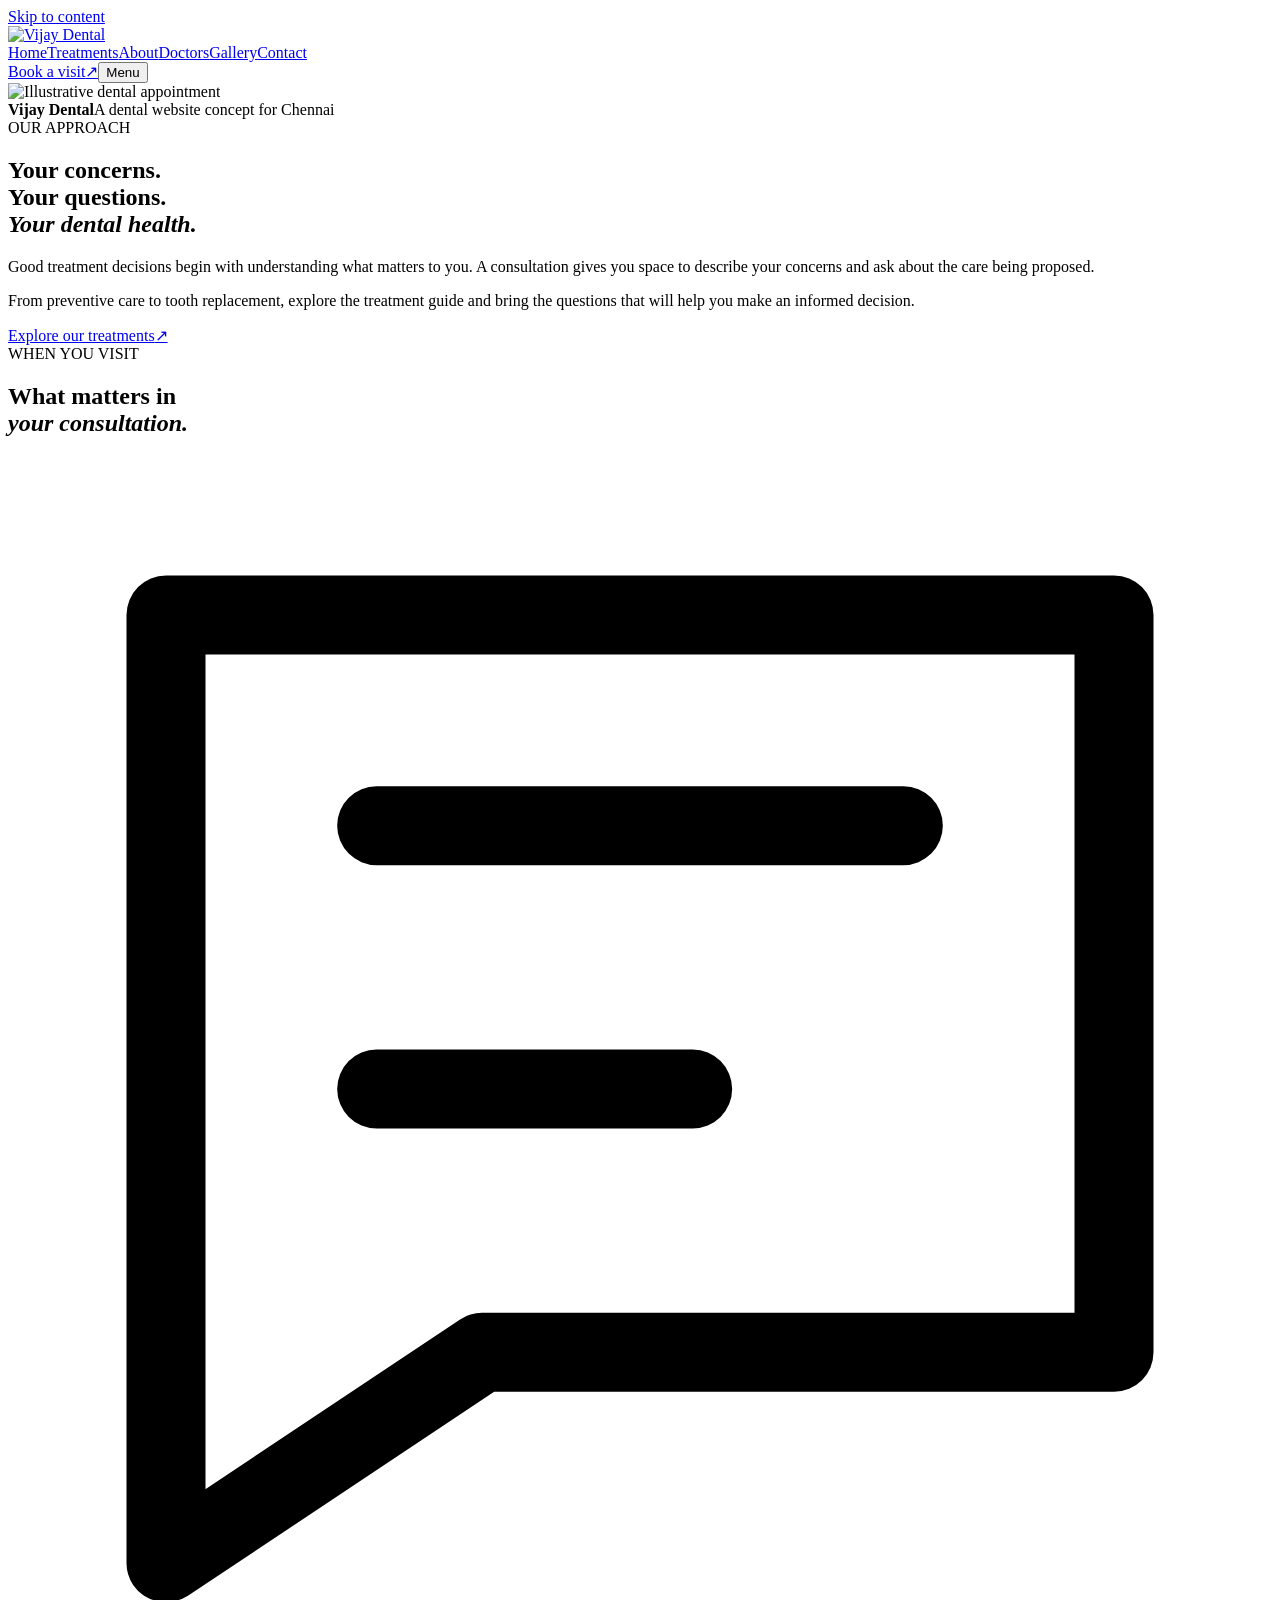
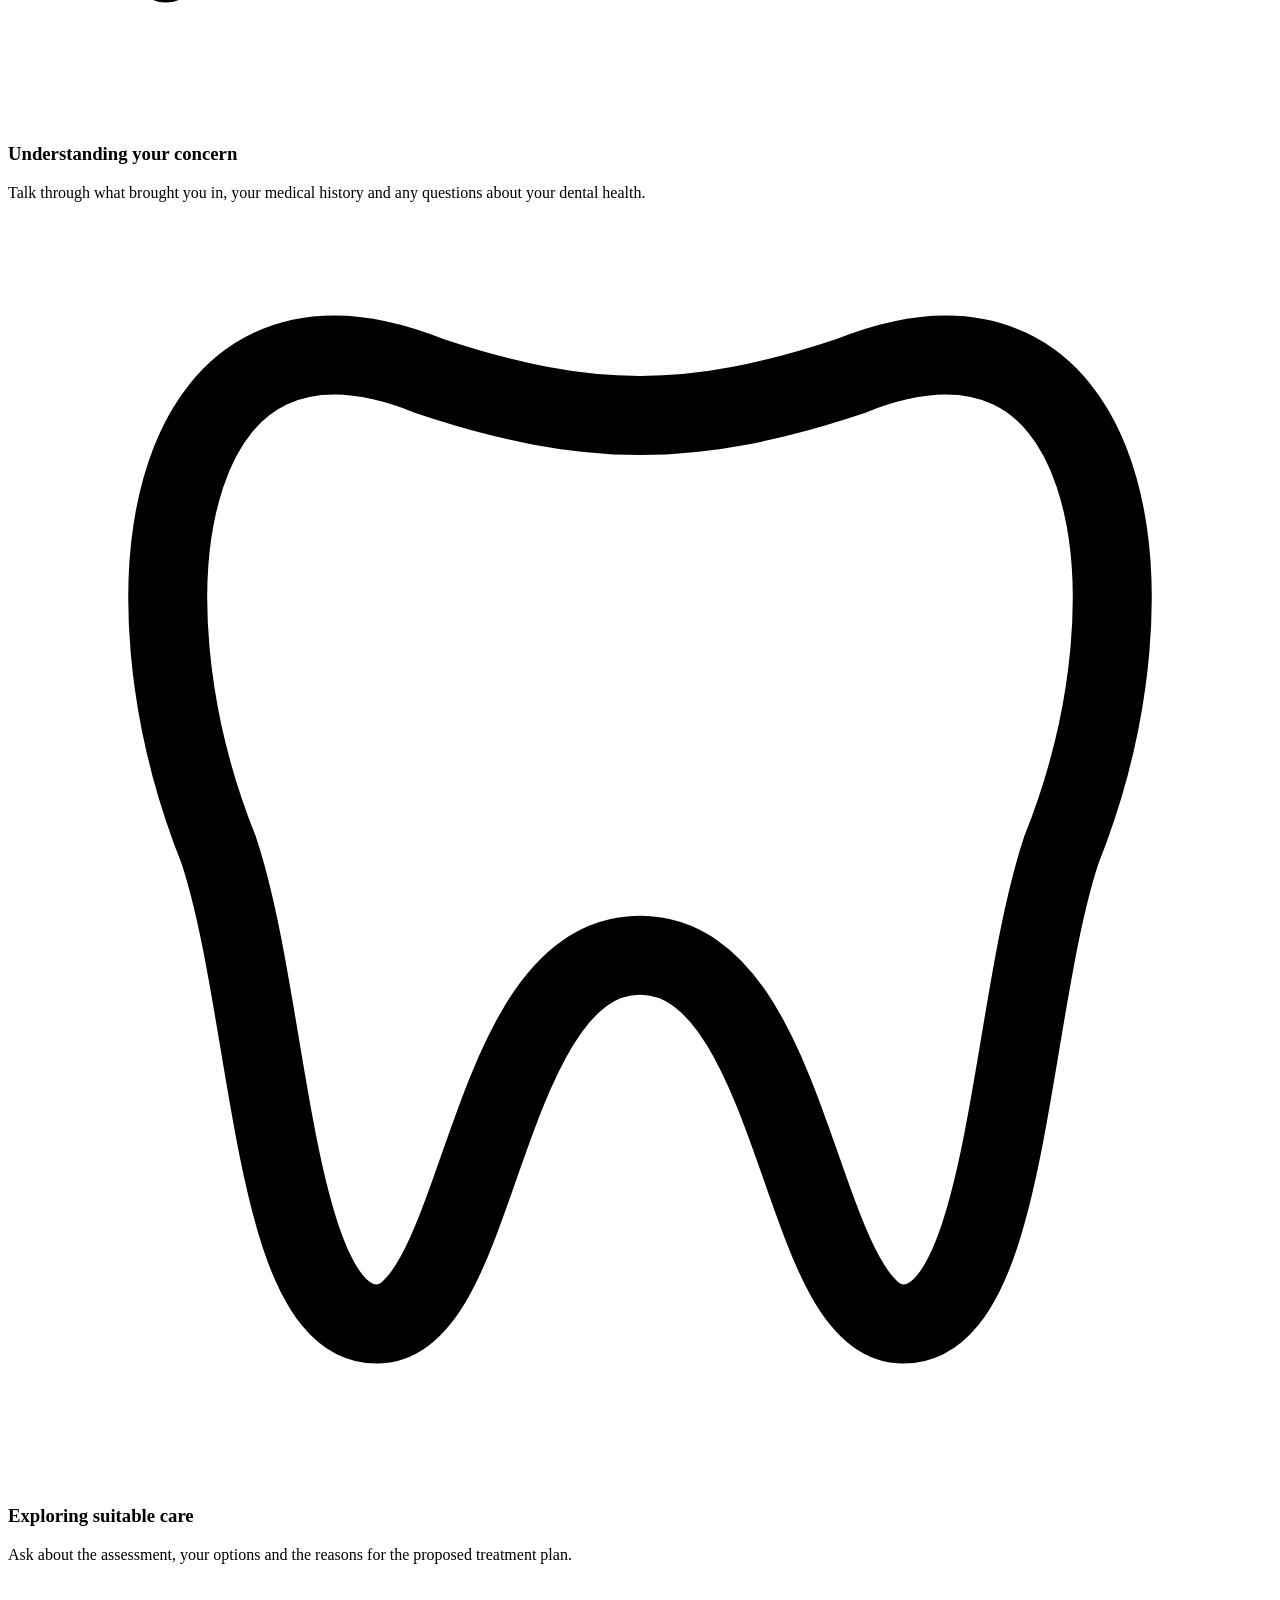
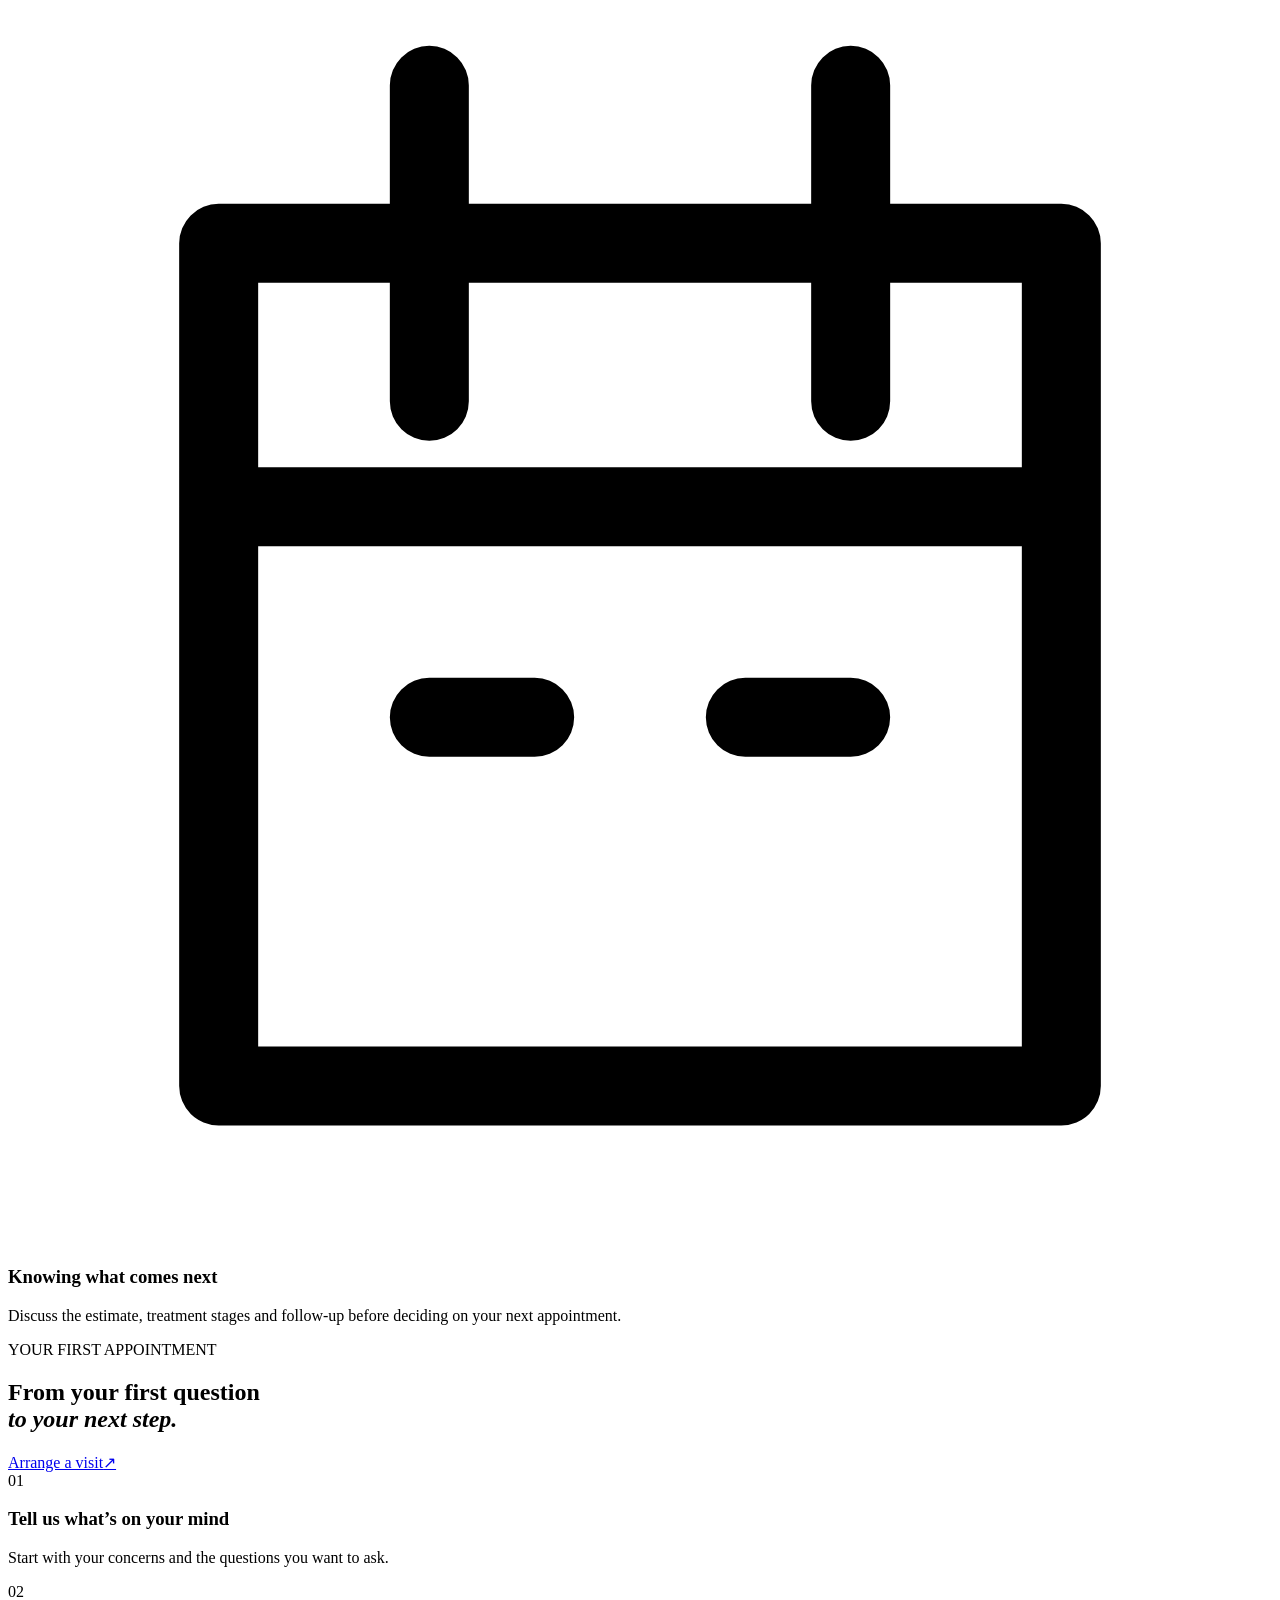
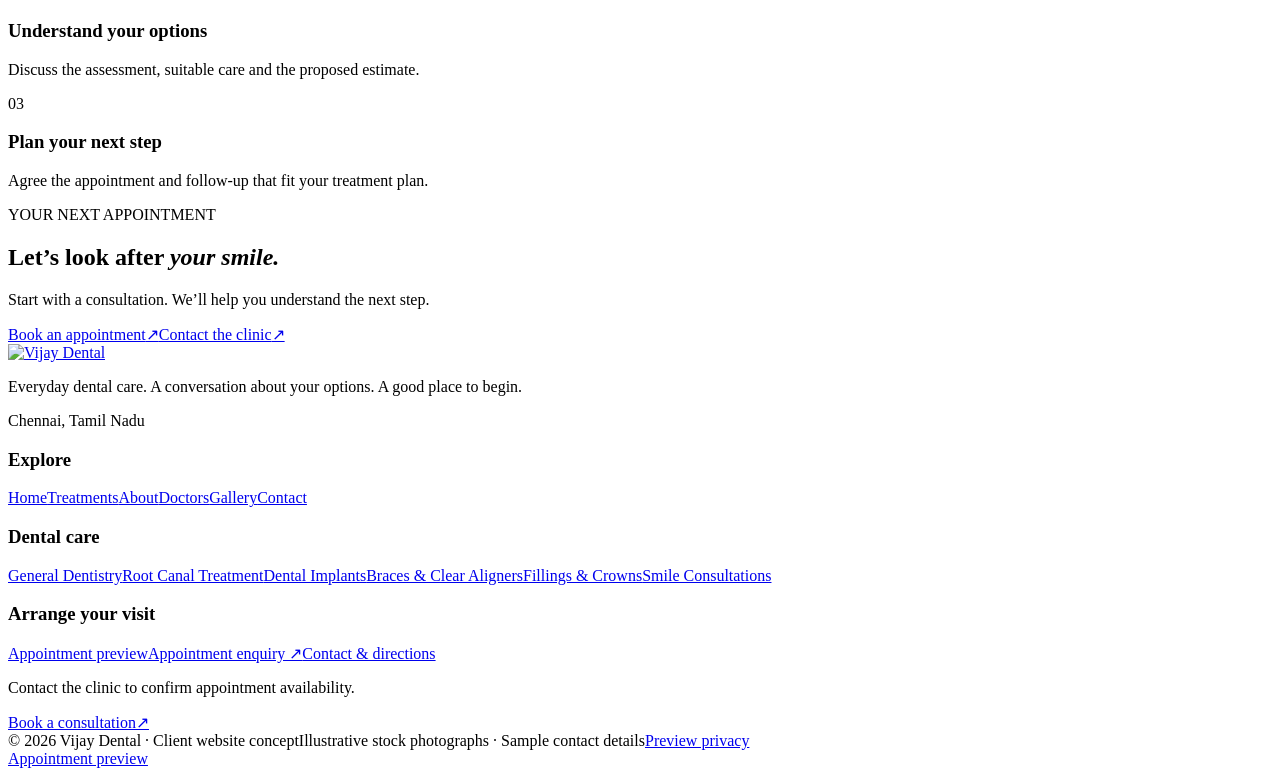
==== commit 0a55c8d9: "Refine video hero and remove selected page intros" ====
--- a/public/about/index.html
+++ b/public/about/index.html
@@ -1,2 +1,2 @@
 <!DOCTYPE html>
-<html lang="en"><head><meta charset="utf-8"><meta name="viewport" content="width=device-width,initial-scale=1"><meta name="theme-color" content="#0d3545"><title>About Vijay Dental | Chennai</title><meta name="description" content="Explore About Vijay Dental. Vijay Dental sample website with illustrative profiles and photographs."><meta property="og:title" content="About Vijay Dental | Chennai"><meta property="og:description" content="Explore About Vijay Dental. Vijay Dental sample website with illustrative profiles and photographs."><meta property="og:type" content="website"><meta property="og:locale" content="en_IN"><meta name="robots" content="noindex,follow"><link rel="stylesheet" href="/assets/site.css"></head><body><a class="skip" href="#main" onclick="event.preventDefault();document.getElementById('main').focus();document.getElementById('main').scrollIntoView()">Skip to content</a><header class="site-header"><div class="wrap header-inner"><a class="brand" href="/" aria-label="Vijay Dental home"><img src="/assets/a0766f59b01f.png" alt="Vijay Dental" width="220" height="67"></a><nav class="nav" id="main-nav" aria-label="Main navigation"><a href="/">Home</a><a href="/treatments">Treatments</a><a href="/about">About</a><a href="/doctors">Doctors</a><a href="/gallery">Gallery</a><a href="/contact">Contact</a></nav><a class="btn header-book" href="/appointment">Book a visit<span aria-hidden="true">↗</span></a><button class="menu-toggle" aria-controls="main-nav" aria-expanded="false">Menu</button></div></header><main id="main" tabindex="-1"><div class="page" data-page="home" hidden><section class="hero" aria-roledescription="carousel" aria-label="Dental care highlights"><div class="hero-slide active" aria-hidden="false" role="group" aria-roledescription="slide" aria-label="1 of 3"><div class="hero-copy"><span class="eyebrow">DENTAL CLINIC IN CHENNAI</span><h1 class="slide-heading">Looking for a dentist<br><em>in Chennai?</em></h1><p>Tooth pain, a routine check-up or a missing tooth? Discuss your concern and explore suitable treatment options at Vijay Dental.</p><div class="actions"><a class="btn " href="/appointment" data-booking-treatment="General consultation">Book Appointment <span aria-hidden="true">↗</span></a><a href="/appointment">Appointment preview</a></div></div><div class="hero-photo"><img src="/assets/a16e0964c83c.webp" alt="Illustrative dentist caring for a patient" class="" loading="eager" width="1600" height="1067"><span class="photo-label">DENTAL CARE, MADE PERSONAL</span></div></div><div class="hero-slide " aria-hidden="true" role="group" aria-roledescription="slide" aria-label="2 of 3"><div class="hero-copy"><span class="eyebrow">MISSING TOOTH CONSULTATIONS · CHENNAI</span><h2 class="slide-heading">Missing a tooth?<br><em>Explore your options.</em></h2><p>Find out whether an implant, bridge or another replacement option is suitable for you. Start with a dental assessment.</p><div class="actions"><a class="btn " href="/appointment" data-booking-treatment="Dental Implants">Book Appointment <span aria-hidden="true">↗</span></a><a href="/appointment">Appointment preview</a></div></div><div class="hero-photo"><img src="/assets/6351b9a48f95.webp" alt="Real stock photograph of a clean dental clinic" class="" loading="eager" width="1600" height="1067"><span class="photo-label">A SPACE FOR YOUR DENTAL CARE</span></div></div><div class="hero-slide " aria-hidden="true" role="group" aria-roledescription="slide" aria-label="3 of 3"><div class="hero-copy"><span class="eyebrow">BRACES &amp; CLEAR ALIGNERS · CHENNAI</span><h2 class="slide-heading">Thinking about<br><em>a straighter smile?</em></h2><p>Explore braces and clear aligners for your teeth and bite. A consultation helps you understand suitable options and the proposed plan.</p><div class="actions"><a class="btn " href="/appointment" data-booking-treatment="Braces &amp; Clear Aligners">Book Appointment <span aria-hidden="true">↗</span></a><a href="/appointment">Appointment preview</a></div></div><div class="hero-photo"><img src="/assets/7dac239ab9e8.webp" alt="Illustrative dental smile consultation" class="" loading="eager" width="1600" height="1067"></div></div><div class="hero-index" hidden="" aria-hidden="true"><button class="slide-dot active" data-slide="0" aria-label="Show slide 1" aria-current="true" tabindex="-1">01</button><button class="slide-dot " data-slide="1" aria-label="Show slide 2" aria-current="false" tabindex="-1">02</button><button class="slide-dot " data-slide="2" aria-label="Show slide 3" aria-current="false" tabindex="-1">03</button><button class="slide-pause" aria-label="Pause slideshow" tabindex="-1">Pause</button></div><div class="hero-arrows" hidden="" aria-hidden="true"><button class="circle prev" aria-label="Previous slide" tabindex="-1">←</button><button class="circle next" aria-label="Next slide" tabindex="-1">→</button></div></section><section class="quick-strip"><div class="wrap quick-inner"><a class="quick-item" href="/appointment"><svg viewBox="0 0 24 24" fill="none" stroke="currentColor" stroke-width="1.5" stroke-linecap="round" stroke-linejoin="round" aria-hidden="true"><path d="M4 5h16v16H4z M8 2v6 M16 2v6 M4 10h16 M8 14h2 M14 14h2"></path></svg><div><strong>Book a consultation</strong><span>Find your next appointment</span></div></a><a class="quick-item" href="/treatments"><svg viewBox="0 0 24 24" fill="none" stroke="currentColor" stroke-width="1.5" stroke-linecap="round" stroke-linejoin="round" aria-hidden="true"><path d="M8 3C3 1 2 7 4 12c1 3 1 9 3 9s2-7 5-7 3 7 5 7 2-6 3-9c2-5 1-11-4-9-3 1-5 1-8 0"></path></svg><div><strong>Explore dental care</strong><span>Treatment options, explained</span></div></a><a class="quick-item" href="/contact"><svg viewBox="0 0 24 24" fill="none" stroke="currentColor" stroke-width="1.5" stroke-linecap="round" stroke-linejoin="round" aria-hidden="true"><path d="M19 10c0 6-7 11-7 11S5 16 5 10a7 7 0 0 1 14 0Z M12 7a3 3 0 1 0 0 6 3 3 0 0 0 0-6Z"></path></svg><div><strong>Visit Vijay Dental</strong><span>Chennai, Tamil Nadu</span></div></a></div></section><section class="services section treatment-showcase"><div class="wrap"><div class="treatment-heading"><span class="eyebrow">OUR TREATMENTS</span><h2>Dental Treatments</h2><p>From routine check-ups to tooth replacement and orthodontic care—explore your options and find out what each treatment involves.</p></div><div class="treatment-carousel treatment-card-carousel" role="region" aria-roledescription="carousel" aria-label="Dental treatment cards"><button class="card-side-arrow card-previous" type="button" aria-label="Previous treatments">‹</button><div class="treatment-card-track" tabindex="0" aria-label="Swipe to explore treatments"><a class="treatment-photo-card" href="/treatments/general"><img src="/assets/a16e0964c83c.webp" alt="Illustrative general dentistry photograph" width="1200" height="800" loading="lazy"><div class="treatment-card-body"><h3>General Dentistry</h3><p>Check-ups, cleaning and preventive care for healthy teeth and gums.</p></div></a><a class="treatment-photo-card" href="/treatments/root-canal"><img src="/assets/treatment-root-canal.webp" alt="Illustrative root canal treatment photograph" width="1200" height="800" loading="lazy"><div class="treatment-card-body"><h3>Root Canal Treatment</h3><p>Explore care for infected or damaged teeth and options to preserve your natural tooth.</p></div></a><a class="treatment-photo-card" href="/treatments/implants"><img src="/assets/treatment-implants.webp" alt="Illustrative dental implants photograph" width="1200" height="800" loading="lazy"><div class="treatment-card-body"><h3>Dental Implants</h3><p>Discover suitable options for replacing missing teeth after a dental assessment.</p></div></a><a class="treatment-photo-card" href="/treatments/braces"><img src="/assets/treatment-aligners.webp" alt="Illustrative braces & clear aligners photograph" width="1200" height="800" loading="lazy"><div class="treatment-card-body"><h3>Braces & Clear Aligners</h3><p>Explore orthodontic options for your tooth alignment and bite.</p></div></a></div><button class="card-side-arrow card-next" type="button" aria-label="Next treatments">›</button></div></div></section><section class="feature"><div><img src="/assets/6351b9a48f95.webp" alt="Real stock photograph of a modern dental treatment room" class="" loading="lazy" width="1600" height="1067"></div><div class="feature-copy"><span class="eyebrow">GET TO KNOW THE CLINIC</span><h2>A place to ask.<br><em>A place to begin.</em></h2><p>Your first appointment is a chance to talk about what brought you in, understand the assessment and discuss a treatment plan.</p><a class="text-link" href="/gallery">Explore the clinic<span aria-hidden="true">↗</span></a></div></section><section class="section home-clinic"><div class="wrap"><div class="section-head"><div><h2>Clinic Gallery</h2></div><a class="text-link" href="/gallery">Explore the gallery ↗</a></div><div class="home-clinic-grid"><a href="/gallery" class="home-clinic-photo home-clinic-main"><img src="/assets/6351b9a48f95.webp" alt="Illustrative modern dental treatment room" width="1600" height="1067" loading="lazy"><span>The treatment space</span></a><a href="/gallery" class="home-clinic-photo"><img src="/assets/7d656afe92d3.webp" alt="Illustrative dental clinic interior" width="1600" height="1067" loading="lazy"><span>A closer look inside</span></a><a href="/gallery" class="home-clinic-photo"><img src="/assets/treatment-root-canal.webp" alt="AI-generated illustration of a dental consultation space" width="1200" height="800" loading="lazy"><span>The consultation experience</span></a></div></div></section><section class="section review-section review-reference"><div class="wrap"><div class="review-reference-heading"><span class="eyebrow">PATIENT EXPERIENCES</span><h2>Care, in their own words.</h2><p>Genuine patient feedback belongs at the heart of this section. These cards demonstrate the layout; verified reviews can be added when supplied.</p><span class="review-demo-note">DESIGN PREVIEW · SAMPLE CONTENT</span></div><div class="review-reference-carousel" role="region" aria-roledescription="carousel" aria-label="Patient review design samples"><button class="review-side-arrow review-prev" type="button" aria-label="Previous reviews">‹</button><div class="review-card-track" tabindex="0" aria-label="Swipe through sample review cards"><article class="patient-review-card"><div class="patient-review-author"><span class="patient-initial" aria-hidden="true">P</span><div><h3>Patient name</h3><span>Review date</span></div></div><span class="patient-review-label">SAMPLE REVIEW LAYOUT</span><h4>First visit</h4><p>A genuine patient review will appear here, in the patient’s own words.</p><p>Replace this sample with feedback from a verified source, including the reviewer’s name and date where appropriate.</p><span class="patient-review-source">Patient feedback · Placeholder</span></article><article class="patient-review-card"><div class="patient-review-author"><span class="patient-initial" aria-hidden="true">P</span><div><h3>Patient name</h3><span>Review date</span></div></div><span class="patient-review-label">SAMPLE REVIEW LAYOUT</span><h4>Treatment experience</h4><p>A genuine patient review will appear here, in the patient’s own words.</p><p>Replace this sample with feedback from a verified source, including the reviewer’s name and date where appropriate.</p><span class="patient-review-source">Patient feedback · Placeholder</span></article><article class="patient-review-card"><div class="patient-review-author"><span class="patient-initial" aria-hidden="true">P</span><div><h3>Patient name</h3><span>Review date</span></div></div><span class="patient-review-label">SAMPLE REVIEW LAYOUT</span><h4>Ongoing care</h4><p>A genuine patient review will appear here, in the patient’s own words.</p><p>Replace this sample with feedback from a verified source, including the reviewer’s name and date where appropriate.</p><span class="patient-review-source">Patient feedback · Placeholder</span></article><article class="patient-review-card"><div class="patient-review-author"><span class="patient-initial" aria-hidden="true">P</span><div><h3>Patient name</h3><span>Review date</span></div></div><span class="patient-review-label">SAMPLE REVIEW LAYOUT</span><h4>Family appointments</h4><p>A genuine patient review will appear here, in the patient’s own words.</p><p>Replace this sample with feedback from a verified source, including the reviewer’s name and date where appropriate.</p><span class="patient-review-source">Patient feedback · Placeholder</span></article></div><button class="review-side-arrow review-next" type="button" aria-label="Next reviews">›</button></div></div></section><section class="wrap section faq"><div><span class="eyebrow">BEFORE YOUR VISIT</span><h2>A few questions.<br><em>Helpful answers.</em></h2><p style="margin-top:22px">Have something else in mind? We’re here to help.</p><a class="text-link" href="/contact">Contact the clinic<span aria-hidden="true">↗</span></a></div><div class="faq-list"><details><summary>What should I bring to my first visit?</summary><p>Bring any previous dental records, a list of your medicines and the questions you want to ask. Share relevant medical history with your treating clinician.</p></details><details><summary>How do I choose the right treatment?</summary><p>Start with an examination and a conversation about your concerns. The dentist can explain suitable options, alternatives, estimates and follow-up needs.</p></details><details><summary>Can I contact the clinic before booking?</summary><p>Yes. Use the contact page to ask about consultation availability and what to expect before arranging a visit.</p></details><details><summary>Is an online request a confirmed appointment?</summary><p>No. The clinic needs to confirm an available appointment time. This sample website demonstrates the request flow.</p></details></div></section><section class="cta"><div class="wrap"><div><span class="eyebrow">YOUR NEXT APPOINTMENT</span><h2>Let’s look after <em>your smile.</em></h2><p>Start with a consultation. We’ll help you understand the next step.</p></div><div class="actions"><a class="btn " href="/appointment">Book an appointment<span aria-hidden="true">↗</span></a><a class="btn outline" href="/contact">Contact the clinic<span aria-hidden="true">↗</span></a></div></div></section></div><div class="page" data-page="treatments" hidden><section class="page-top"><div class="wrap"><div class="breadcrumbs"><a href="/">Home</a><span>/</span><span>Treatments</span></div><span class="eyebrow">OUR DENTAL TREATMENTS</span><h1>The care you need.<br><em>The options to consider.</em></h1><p>Explore our treatment guide. Your dentist will explain which options are suitable after assessing your oral health.</p></div></section><section class="wrap section"><div class="filter-tabs" aria-label="Filter treatments"><button class="active" data-filter="all" aria-pressed="true">All treatments</button><button data-filter="everyday" aria-pressed="false">Everyday care</button><button data-filter="restore" aria-pressed="false">Restore &amp; replace</button><button data-filter="smile" aria-pressed="false">Your smile</button></div><div class="detail-grid"><article class="treatment-tile" data-category="everyday"><div class="icon-box"><svg viewBox="0 0 24 24" fill="none" stroke="currentColor" stroke-width="1.5" stroke-linecap="round" stroke-linejoin="round" aria-hidden="true"><path d="M8 3C3 1 2 7 4 12c1 3 1 9 3 9s2-7 5-7 3 7 5 7 2-6 3-9c2-5 1-11-4-9-3 1-5 1-8 0"></path></svg></div><span class="eyebrow">PREVENTIVE CARE</span><h3>General Dentistry</h3><p>Dental check-ups, cleaning and preventive care for healthy teeth and gums.</p><a class="button-link" href="/treatments/general">Treatment details ↗</a></article><article class="treatment-tile" data-category="restore"><div class="icon-box"><svg viewBox="0 0 24 24" fill="none" stroke="currentColor" stroke-width="1.5" stroke-linecap="round" stroke-linejoin="round" aria-hidden="true"><path d="M8 3C3 1 2 7 4 12c1 3 1 9 3 9s2-7 5-7 3 7 5 7 2-6 3-9c2-5 1-11-4-9-3 1-5 1-8 0 M12 6v7m-3-5 3 5 3-5"></path></svg></div><span class="eyebrow">RESTORATIVE CARE</span><h3>Root Canal Treatment</h3><p>Treatment for infected or damaged teeth, with a focus on preserving your natural tooth.</p><a class="button-link" href="/treatments/root-canal">Treatment details ↗</a></article><article class="treatment-tile" data-category="restore"><div class="icon-box"><svg viewBox="0 0 24 24" fill="none" stroke="currentColor" stroke-width="1.5" stroke-linecap="round" stroke-linejoin="round" aria-hidden="true"><path d="M7 3h10v6H7z M9 9v11h6V9 M7 12h10 M7 16h10 M7 20h10"></path></svg></div><span class="eyebrow">RESTORATIVE CARE</span><h3>Dental Implants</h3><p>Explore options for replacing missing teeth after an assessment of your oral health.</p><a class="button-link" href="/treatments/implants">Treatment details ↗</a></article><article class="treatment-tile" data-category="smile"><div class="icon-box"><svg viewBox="0 0 24 24" fill="none" stroke="currentColor" stroke-width="1.5" stroke-linecap="round" stroke-linejoin="round" aria-hidden="true"><path d="M3 12h18 M5 7h5v10H5z M14 7h5v10h-5z"></path></svg></div><span class="eyebrow">YOUR SMILE</span><h3>Braces &amp; Clear Aligners</h3><p>Orthodontic options to improve tooth alignment and bite, planned around your needs.</p><a class="button-link" href="/treatments/braces">Treatment details ↗</a></article><article class="treatment-tile" data-category="restore"><div class="icon-box"><svg viewBox="0 0 24 24" fill="none" stroke="currentColor" stroke-width="1.5" stroke-linecap="round" stroke-linejoin="round" aria-hidden="true"><path d="M12 2 3 6v7c0 5 9 9 9 9s9-4 9-9V6L12 2Z M7 12l3 3 7-7"></path></svg></div><span class="eyebrow">RESTORATIVE CARE</span><h3>Fillings &amp; Crowns</h3><p>Repair options for damaged teeth, with attention to everyday comfort and function.</p><a class="button-link" href="/treatments/crowns">Treatment details ↗</a></article><article class="treatment-tile" data-category="smile"><div class="icon-box"><svg viewBox="0 0 24 24" fill="none" stroke="currentColor" stroke-width="1.5" stroke-linecap="round" stroke-linejoin="round" aria-hidden="true"><path d="m12 3 2 7 7 2-7 2-2 7-2-7-7-2 7-2 2-7"></path></svg></div><span class="eyebrow">YOUR SMILE</span><h3>Smile Consultations</h3><p>Discuss whitening, appearance and the changes you have in mind for your smile.</p><a class="button-link" href="/treatments/smile">Treatment details ↗</a></article></div><div class="notes"><svg viewBox="0 0 24 24" fill="none" stroke="currentColor" stroke-width="1.5" stroke-linecap="round" stroke-linejoin="round" aria-hidden="true"><path d="M3 3h18v14H9l-6 4V3Z M7 7h10 M7 12h6"></path></svg><div><strong>Not sure which appointment to choose?</strong><p>Book a general consultation and tell us what has brought you in.</p></div><a class="text-link" href="/appointment">Book a visit<span aria-hidden="true">↗</span></a></div></section><section class="wrap section faq"><div><span class="eyebrow">BEFORE YOUR VISIT</span><h2>A few questions.<br><em>Helpful answers.</em></h2><p style="margin-top:22px">Have something else in mind? We’re here to help.</p><a class="text-link" href="/contact">Contact the clinic<span aria-hidden="true">↗</span></a></div><div class="faq-list"><details><summary>What should I bring to my first visit?</summary><p>Bring any previous dental records, a list of your medicines and the questions you want to ask. Share relevant medical history with your treating clinician.</p></details><details><summary>How do I choose the right treatment?</summary><p>Start with an examination and a conversation about your concerns. The dentist can explain suitable options, alternatives, estimates and follow-up needs.</p></details><details><summary>Can I contact the clinic before booking?</summary><p>Yes. Use the contact page to ask about consultation availability and what to expect before arranging a visit.</p></details><details><summary>Is an online request a confirmed appointment?</summary><p>No. The clinic needs to confirm an available appointment time. This sample website demonstrates the request flow.</p></details></div></section><section class="cta"><div class="wrap"><div><span class="eyebrow">YOUR NEXT APPOINTMENT</span><h2>Let’s look after <em>your smile.</em></h2><p>Start with a consultation. We’ll help you understand the next step.</p></div><div class="actions"><a class="btn " href="/appointment">Book an appointment<span aria-hidden="true">↗</span></a><a class="btn outline" href="/contact">Contact the clinic<span aria-hidden="true">↗</span></a></div></div></section></div><div class="page" data-page="about"><section class="page-top"><div class="wrap"><div class="breadcrumbs"><a href="/">Home</a><span>/</span><span>About</span></div><span class="eyebrow">ABOUT VIJAY DENTAL</span><h1>Dental care starts<br><em>with a conversation.</em></h1><p>A first visit is an opportunity to discuss your concerns, explore your options and decide on the next step.</p></div></section><section class="wrap section split about-story"><div class="photo-frame"><img src="/assets/a16e0964c83c.webp" alt="Illustrative dental appointment" class="" loading="lazy" width="1600" height="1067"><div class="caption"><strong>Vijay Dental</strong><span>A dental website concept for Chennai</span></div></div><div class="copy"><span class="eyebrow">OUR APPROACH</span><h2>Your concerns.<br>Your questions.<br><em>Your dental health.</em></h2><p>Good treatment decisions begin with understanding what matters to you. A consultation gives you space to describe your concerns and ask about the care being proposed.</p><p>From preventive care to tooth replacement, explore the treatment guide and bring the questions that will help you make an informed decision.</p><div class="actions"><a class="btn " href="/treatments">Explore our treatments<span aria-hidden="true">↗</span></a></div></div></section><section class="values section"><div class="wrap"><div class="section-head"><div><span class="eyebrow">WHEN YOU VISIT</span><h2>What matters in<br><em>your consultation.</em></h2></div></div><div class="values-grid"><article class="value"><div class="icon-box"><svg viewBox="0 0 24 24" fill="none" stroke="currentColor" stroke-width="1.5" stroke-linecap="round" stroke-linejoin="round" aria-hidden="true"><path d="M3 3h18v14H9l-6 4V3Z M7 7h10 M7 12h6"></path></svg></div><h3>Understanding your concern</h3><p>Talk through what brought you in, your medical history and any questions about your dental health.</p></article><article class="value"><div class="icon-box"><svg viewBox="0 0 24 24" fill="none" stroke="currentColor" stroke-width="1.5" stroke-linecap="round" stroke-linejoin="round" aria-hidden="true"><path d="M8 3C3 1 2 7 4 12c1 3 1 9 3 9s2-7 5-7 3 7 5 7 2-6 3-9c2-5 1-11-4-9-3 1-5 1-8 0"></path></svg></div><h3>Exploring suitable care</h3><p>Ask about the assessment, your options and the reasons for the proposed treatment plan.</p></article><article class="value"><div class="icon-box"><svg viewBox="0 0 24 24" fill="none" stroke="currentColor" stroke-width="1.5" stroke-linecap="round" stroke-linejoin="round" aria-hidden="true"><path d="M4 5h16v16H4z M8 2v6 M16 2v6 M4 10h16 M8 14h2 M14 14h2"></path></svg></div><h3>Knowing what comes next</h3><p>Discuss the estimate, treatment stages and follow-up before deciding on your next appointment.</p></article></div></div></section><section class="wrap section"><div class="section-head"><div><span class="eyebrow">YOUR FIRST APPOINTMENT</span><h2>From your first question<br><em>to your next step.</em></h2></div><a class="text-link" href="/appointment">Arrange a visit<span aria-hidden="true">↗</span></a></div><div class="step-list"><div class="step"><span class="number">01</span><h3>Tell us what’s on your mind</h3><p>Start with your concerns and the questions you want to ask.</p></div><div class="step"><span class="number">02</span><h3>Understand your options</h3><p>Discuss the assessment, suitable care and the proposed estimate.</p></div><div class="step"><span class="number">03</span><h3>Plan your next step</h3><p>Agree the appointment and follow-up that fit your treatment plan.</p></div></div></section><section class="cta"><div class="wrap"><div><span class="eyebrow">YOUR NEXT APPOINTMENT</span><h2>Let’s look after <em>your smile.</em></h2><p>Start with a consultation. We’ll help you understand the next step.</p></div><div class="actions"><a class="btn " href="/appointment">Book an appointment<span aria-hidden="true">↗</span></a><a class="btn outline" href="/contact">Contact the clinic<span aria-hidden="true">↗</span></a></div></div></section></div><div class="page" data-page="doctors" hidden><section class="page-top"><div class="wrap"><div class="breadcrumbs"><a href="/">Home</a><span>/</span><span>Doctors</span></div><span class="eyebrow">MEET THE DOCTORS</span><h1>The people behind<br><em>your dental care.</em></h1><p>Get to know your dentist before your first appointment.</p></div></section><section class="wrap section doctor-section"><div class="section-head"><div><span class="eyebrow">YOUR DENTAL TEAM</span><h2>A familiar face.<br><em>A place to begin.</em></h2></div><p>Discuss your concerns, understand your assessment and ask about your treatment options.</p></div><div class="doctor-grid"><article class="doctor-card"><div class="doctor-photo"><img src="/assets/ecc10f1ddaa4.webp" alt="Real stock portrait of a dentist; illustrative sample profile 1" width="800" height="1200" loading="lazy"><span>Sample profile · Stock portrait</span></div><div class="doctor-info"><span class="eyebrow">Consulting Dentist</span><h3>Doctor profile 01</h3><p class="doctor-credentials">Name &amp; qualifications to be added</p><p>Dental consultations, assessment and a discussion of suitable treatment options.</p><a class="text-link" href="/appointment">Book a consultation <span aria-hidden="true">↗</span></a></div></article><article class="doctor-card"><div class="doctor-photo"><img src="/assets/e229d12360f6.webp" alt="Real stock portrait of a dentist; illustrative sample profile 2" width="800" height="1200" loading="lazy"><span>Sample profile · Stock portrait</span></div><div class="doctor-info"><span class="eyebrow">Dental Care</span><h3>Doctor profile 02</h3><p class="doctor-credentials">Name &amp; qualifications to be added</p><p>Routine dental visits, preventive care and guidance on your oral health.</p><a class="text-link" href="/appointment">Book a consultation <span aria-hidden="true">↗</span></a></div></article></div><p class="doctor-disclosure">Sample profile layout using real stock portraits. Replace with the clinic’s own doctors, photographs and verified qualifications before publication.</p></section><section class="doctor-clinic services section"><div class="wrap split"><div><img src="/assets/6351b9a48f95.webp" alt="Real stock photograph of a dental treatment room" width="1200" height="1600" loading="lazy"></div><div class="copy"><span class="eyebrow">BEFORE YOUR APPOINTMENT</span><h2>Start with<br><em>a consultation.</em></h2><p>Talk about what brought you in and the questions you would like to ask. Your dentist can explain the findings and discuss suitable next steps.</p><div class="actions"><a class="btn" href="/appointment">Arrange your visit ↗</a><a class="text-link" href="/treatments">Explore treatments ↗</a></div></div></div></section><section class="cta"><div class="wrap"><div><span class="eyebrow">YOUR NEXT APPOINTMENT</span><h2>Let’s look after <em>your smile.</em></h2><p>Start with a consultation. We’ll help you understand the next step.</p></div><div class="actions"><a class="btn " href="/appointment">Book an appointment<span aria-hidden="true">↗</span></a><a class="btn outline" href="/contact">Contact the clinic<span aria-hidden="true">↗</span></a></div></div></section></div><div class="page" data-page="gallery" hidden><section class="page-top"><div class="wrap"><div class="breadcrumbs"><a href="/">Home</a><span>/</span><span>Gallery</span></div><span class="eyebrow">THE CLINIC GALLERY</span><h1>A closer look.<br><em>A familiar first step.</em></h1><p>Explore the visual direction for the clinic website, from treatment spaces to consultation photography.</p></div></section><section class="wrap section"><p class="gallery-note">Design preview using illustrative stock photographs. Actual clinic photographs will replace these in the final website.</p><div class="gallery-grid"><button class="gallery-item" data-gallery="studio" aria-label="Enlarge Illustrative dental treatment room"><img src="/assets/7d656afe92d3.webp" alt="Illustrative dental treatment room" class="" loading="lazy" width="1600" height="1067"><span class="gallery-caption"><span>The treatment space</span><small>View photograph ↗</small></span></button><button class="gallery-item" data-gallery="care" aria-label="Enlarge Illustrative general dental care"><img src="/assets/a16e0964c83c.webp" alt="Illustrative general dental care" class="" loading="lazy" width="1600" height="1067"><span class="gallery-caption"><span>A closer look at everyday care</span><small>View photograph ↗</small></span></button><button class="gallery-item" data-gallery="smile" aria-label="Enlarge Illustrative dental smile consultation"><img src="/assets/7dac239ab9e8.webp" alt="Illustrative dental smile consultation" class="" loading="lazy" width="1600" height="1067"><span class="gallery-caption"><span>Talking through your smile goals</span><small>View photograph ↗</small></span></button></div></section><section class="feature"><div><img src="/assets/7d656afe92d3.webp" alt="Illustrative bright dental treatment room" class="" loading="lazy" width="1600" height="1067"></div><div class="feature-copy"><span class="eyebrow">GET TO KNOW THE CLINIC</span><h2>A place to ask.<br><em>A place to begin.</em></h2><p>Your first appointment is a chance to talk about what brought you in, understand the assessment and discuss a treatment plan.</p><a class="text-link" href="/gallery">Explore the clinic<span aria-hidden="true">↗</span></a></div></section><section class="cta"><div class="wrap"><div><span class="eyebrow">YOUR NEXT APPOINTMENT</span><h2>Let’s look after <em>your smile.</em></h2><p>Start with a consultation. We’ll help you understand the next step.</p></div><div class="actions"><a class="btn " href="/appointment">Book an appointment<span aria-hidden="true">↗</span></a><a class="btn outline" href="/contact">Contact the clinic<span aria-hidden="true">↗</span></a></div></div></section></div><div class="page" data-page="contact" hidden><section class="page-top"><div class="wrap"><div class="breadcrumbs"><a href="/">Home</a><span>/</span><span>Contact</span></div><span class="eyebrow">CONTACT VIJAY DENTAL</span><h1>Your next visit<br><em>starts here.</em></h1><p>Call or message to discuss consultation availability and the details of your visit.</p></div></section><section class="wrap section contact-layout"><div class="contact-card"><span class="eyebrow">GET IN TOUCH</span><h3>Vijay Dental</h3><div class="contact-row"><svg viewBox="0 0 24 24" fill="none" stroke="currentColor" stroke-width="1.5" stroke-linecap="round" stroke-linejoin="round" aria-hidden="true"><path d="M6 3H3v4c0 8 6 14 14 14h4v-4l-5-2-2 3c-4-1-7-4-8-8l3-2-3-5Z"></path></svg><div><strong>Call the clinic</strong><a href="/appointment">Appointment preview</a></div></div><div class="contact-row"><svg viewBox="0 0 24 24" fill="none" stroke="currentColor" stroke-width="1.5" stroke-linecap="round" stroke-linejoin="round" aria-hidden="true"><path d="M3 3h18v14H9l-6 4V3Z M7 7h10 M7 12h6"></path></svg><div><strong>Prefer a message?</strong><a href="/appointment">Appointment preview</a></div></div><div class="contact-row"><svg viewBox="0 0 24 24" fill="none" stroke="currentColor" stroke-width="1.5" stroke-linecap="round" stroke-linejoin="round" aria-hidden="true"><path d="M19 10c0 6-7 11-7 11S5 16 5 10a7 7 0 0 1 14 0Z M12 7a3 3 0 1 0 0 6 3 3 0 0 0 0-6Z"></path></svg><div><strong>Visit us</strong><p>Chennai, Tamil Nadu</p><p class="small">Ask for the exact address before travelling.</p></div></div><div class="contact-row"><svg viewBox="0 0 24 24" fill="none" stroke="currentColor" stroke-width="1.5" stroke-linecap="round" stroke-linejoin="round" aria-hidden="true"><path d="M12 8v5l3 2 M22 12a10 10 0 1 1-20 0 10 10 0 0 1 20 0Z"></path></svg><div><strong>Appointment availability</strong><p>Contact the clinic to confirm available times.</p></div></div><p class="small">Contact details are omitted in this design sample.</p></div><div><div class="location-art"><div class="location-pin"><svg viewBox="0 0 24 24" fill="none" stroke="currentColor" stroke-width="1.5" stroke-linecap="round" stroke-linejoin="round" aria-hidden="true"><path d="M19 10c0 6-7 11-7 11S5 16 5 10a7 7 0 0 1 14 0Z M12 7a3 3 0 1 0 0 6 3 3 0 0 0 0-6Z"></path></svg><h3>Chennai,<br>Tamil Nadu</h3><p>Contact the clinic for the exact location and directions.</p><div class="actions"><a href="/appointment">Appointment preview</a></div></div></div><div class="contact-copy"><h3>Before you set off</h3><p>Confirm the appointment time, exact address and consultation fee with the clinic. Bring any previous dental records you already have.</p><div class="actions"><a class="text-link" href="/appointment">Request an appointment<span aria-hidden="true">↗</span></a></div></div></div></section><section class="wrap section faq"><div><span class="eyebrow">BEFORE YOUR VISIT</span><h2>A few questions.<br><em>Helpful answers.</em></h2><p style="margin-top:22px">Have something else in mind? We’re here to help.</p><a class="text-link" href="/contact">Contact the clinic<span aria-hidden="true">↗</span></a></div><div class="faq-list"><details><summary>What should I bring to my first visit?</summary><p>Bring any previous dental records, a list of your medicines and the questions you want to ask. Share relevant medical history with your treating clinician.</p></details><details><summary>How do I choose the right treatment?</summary><p>Start with an examination and a conversation about your concerns. The dentist can explain suitable options, alternatives, estimates and follow-up needs.</p></details><details><summary>Can I contact the clinic before booking?</summary><p>Yes. Use the contact page to ask about consultation availability and what to expect before arranging a visit.</p></details><details><summary>Is an online request a confirmed appointment?</summary><p>No. The clinic needs to confirm an available appointment time. This sample website demonstrates the request flow.</p></details></div></section><section class="cta"><div class="wrap"><div><span class="eyebrow">YOUR NEXT APPOINTMENT</span><h2>Let’s look after <em>your smile.</em></h2><p>Start with a consultation. We’ll help you understand the next step.</p></div><div class="actions"><a class="btn " href="/appointment">Book an appointment<span aria-hidden="true">↗</span></a><a class="btn outline" href="/contact">Contact the clinic<span aria-hidden="true">↗</span></a></div></div></section></div><div class="page" data-page="appointment" hidden><section class="page-top"><div class="wrap"><div class="breadcrumbs"><a href="/">Home</a><span>/</span><span>Appointment</span></div><span class="eyebrow">BOOK AN APPOINTMENT</span><h1>Tell us your concern.<br><em>Request a visit.</em></h1><p>Tell us where you would like to begin. Your appointment is confirmed only after the clinic agrees an available time.</p></div></section><section class="wrap section booking-layout"><div><span class="eyebrow">WHAT HAPPENS NEXT</span><h2>Let’s find a time<br><em>to talk.</em></h2><ul class="check-list"><li><svg viewBox="0 0 24 24" fill="none" stroke="currentColor" stroke-width="1.5" stroke-linecap="round" stroke-linejoin="round" aria-hidden="true"><path d="M4 12l5 5L20 6"></path></svg><span>Tell us the concern you would like to discuss.</span></li><li><svg viewBox="0 0 24 24" fill="none" stroke="currentColor" stroke-width="1.5" stroke-linecap="round" stroke-linejoin="round" aria-hidden="true"><path d="M4 12l5 5L20 6"></path></svg><span>Choose a preferred day for your visit.</span></li><li><svg viewBox="0 0 24 24" fill="none" stroke="currentColor" stroke-width="1.5" stroke-linecap="round" stroke-linejoin="round" aria-hidden="true"><path d="M4 12l5 5L20 6"></path></svg><span>The clinic will need to confirm an available time.</span></li></ul><div class="notes"><svg viewBox="0 0 24 24" fill="none" stroke="currentColor" stroke-width="1.5" stroke-linecap="round" stroke-linejoin="round" aria-hidden="true"><path d="M6 3H3v4c0 8 6 14 14 14h4v-4l-5-2-2 3c-4-1-7-4-8-8l3-2-3-5Z"></path></svg><div><strong>Prefer to call?</strong><p><a href="/appointment">Appointment preview</a></p></div></div><p class="small" style="margin-top:25px">Design preview. The form prepares a request for you to review; it does not send or book automatically.</p></div><div class="booking-form"><h3>Request your visit.</h3><p>Start with a few simple details.</p><form id="appointment-form"><div class="form-grid"><div class="field"><label for="visitor-name">Your name</label><input id="visitor-name" name="name" required maxlength="70" autocomplete="name" placeholder="Full name"></div><div class="field"><label for="visitor-phone">Phone number</label><input id="visitor-phone" name="phone" type="tel" required pattern="[0-9+ ()-]{7,20}" autocomplete="tel" placeholder="Your contact number"></div><div class="field full"><label for="visitor-treatment">What would you like to discuss?</label><select id="visitor-treatment" name="treatment"><option>General consultation</option><option>General Dentistry</option><option>Root Canal Treatment</option><option>Dental Implants</option><option>Braces &amp; Clear Aligners</option><option>Fillings &amp; Crowns</option><option>Smile Consultations</option></select></div><div class="field"><label for="visitor-date">Preferred day (optional)</label><input id="visitor-date" name="date" type="date"></div><div class="field"><label for="visitor-time">Preferred time</label><select id="visitor-time" name="time"><option>Morning</option><option>Afternoon</option><option>Evening</option></select></div><div class="field full"><label for="visitor-note">Anything you would like us to know? <span class="small">(optional)</span></label><textarea id="visitor-note" name="note" maxlength="500" placeholder="A short note about your visit"></textarea></div></div><button class="btn" type="submit">Review appointment request ↗</button><p class="form-note">Your details stay in this browser. This sample does not send requests.</p><p>Demo only. Requests are not sent or booked.</p></form><div class="confirmation" id="request-confirmation" hidden role="status"><h3>Your appointment preview</h3><p id="request-summary"></p><p>Demo only. No request has been sent and no appointment has been booked.</p><div class="actions"><a class="btn" id="send-request" hidden aria-disabled="true" href="#" target="_blank" rel="noopener">Sending unavailable in this demo</a><button class="button-link" id="edit-request">Edit my details</button></div></div></div></section><section class="wrap section faq"><div><span class="eyebrow">BEFORE YOUR VISIT</span><h2>A few questions.<br><em>Helpful answers.</em></h2><p style="margin-top:22px">Have something else in mind? We’re here to help.</p><a class="text-link" href="/contact">Contact the clinic<span aria-hidden="true">↗</span></a></div><div class="faq-list"><details><summary>What should I bring to my first visit?</summary><p>Bring any previous dental records, a list of your medicines and the questions you want to ask. Share relevant medical history with your treating clinician.</p></details><details><summary>How do I choose the right treatment?</summary><p>Start with an examination and a conversation about your concerns. The dentist can explain suitable options, alternatives, estimates and follow-up needs.</p></details><details><summary>Can I contact the clinic before booking?</summary><p>Yes. Use the contact page to ask about consultation availability and what to expect before arranging a visit.</p></details><details><summary>Is an online request a confirmed appointment?</summary><p>No. The clinic needs to confirm an available appointment time. This sample website demonstrates the request flow.</p></details></div></section></div><div class="page" data-page="privacy" hidden><section class="page-top"><div class="wrap"><div class="breadcrumbs"><a href="/">Home</a><span>/</span><span>Privacy</span></div><span class="eyebrow">PRIVACY IN THIS PREVIEW</span><h1>Your enquiry.<br><em>Your choice.</em></h1><p>How the sample appointment request works.</p></div></section><section class="wrap section"><article class="article-body"><h2>No automatic submission</h2><p>This design preview does not store appointment information on a server or submit it to the clinic. The form prepares a message in your browser for you to review.</p><h2>Opening WhatsApp</h2><p>If you choose the WhatsApp link, your request details are passed to WhatsApp so you can review the draft. You decide whether to send the message there.</p><h2>The final clinic website</h2><p>The clinic’s final privacy notice will need its confirmed identity, contact details and the actual data handling arrangements used for online enquiries.</p><div class="actions"><a class="text-link" href="/appointment">Back to your appointment<span aria-hidden="true">↗</span></a></div></article></section></div><div class="page" data-page="treatments/general" hidden><section class="page-top"><div class="wrap"><div class="breadcrumbs"><a href="/">Home</a><span>/</span><a href="/treatments">Treatments</a></div><span class="eyebrow">DENTAL CARE IN CHENNAI</span><h1>General Dentistry</h1><p>Dental check-ups, cleaning and preventive care for healthy teeth and gums.</p></div></section><section class="wrap section"><article class="article-body"><p>A check-up is a starting point for understanding your oral health and planning care. It is also a chance to raise concerns about sensitivity, bleeding gums or changes you have noticed.</p><h2>What to discuss at your consultation</h2><ul><li>Dental examination and a discussion of your concerns</li><li>Cleaning and oral hygiene advice when appropriate</li><li>Guidance on suitable follow-up appointments</li></ul><h2>Questions to bring</h2><p>Bring previous dental records and a list of medicines you take. Ask how often you should return based on your individual needs.</p><div class="actions"><a class="btn" href="/appointment">Request a consultation ↗</a><a class="text-link" href="/treatments">All treatments ↗</a></div></article></section></div><div class="page" data-page="treatments/root-canal" hidden><section class="page-top"><div class="wrap"><div class="breadcrumbs"><a href="/">Home</a><span>/</span><a href="/treatments">Treatments</a></div><span class="eyebrow">DENTAL CARE IN CHENNAI</span><h1>Root Canal Treatment</h1><p>Treatment for infected or damaged teeth, with a focus on preserving your natural tooth.</p></div></section><section class="wrap section"><article class="article-body"><p>An examination helps establish the condition of the tooth and whether root canal treatment is suitable. Your dentist can discuss pain management, the treatment stages and any restoration needed afterwards.</p><h2>What to discuss at your consultation</h2><ul><li>Assessment of the tooth and suitable treatment options</li><li>Explanation of the proposed care and pain management</li><li>A discussion of restoration and follow-up needs</li></ul><h2>Questions to bring</h2><p>Ask about alternatives, the expected number of visits, the full estimate and whether a crown may be recommended.</p><div class="actions"><a class="btn" href="/appointment">Request a consultation ↗</a><a class="text-link" href="/treatments">All treatments ↗</a></div></article></section></div><div class="page" data-page="treatments/implants" hidden><section class="page-top"><div class="wrap"><div class="breadcrumbs"><a href="/">Home</a><span>/</span><a href="/treatments">Treatments</a></div><span class="eyebrow">DENTAL CARE IN CHENNAI</span><h1>Dental Implants</h1><p>Explore options for replacing missing teeth after an assessment of your oral health.</p></div></section><section class="wrap section"><article class="article-body"><p>Implants are one option for replacing missing teeth. Suitability depends on your oral health, medical history and the condition of the supporting bone. A consultation helps compare implants with other replacement options.</p><h2>What to discuss at your consultation</h2><ul><li>Assessment of your tooth replacement needs</li><li>Discussion of implants, bridges and other suitable options</li><li>Explanation of treatment stages and ongoing maintenance</li></ul><h2>Questions to bring</h2><p>Ask about suitability, alternatives, the treatment timeline, maintenance and what is included in the estimate.</p><div class="actions"><a class="btn" href="/appointment">Request a consultation ↗</a><a class="text-link" href="/treatments">All treatments ↗</a></div></article></section></div><div class="page" data-page="treatments/braces" hidden><section class="page-top"><div class="wrap"><div class="breadcrumbs"><a href="/">Home</a><span>/</span><a href="/treatments">Treatments</a></div><span class="eyebrow">DENTAL CARE IN CHENNAI</span><h1>Braces &amp; Clear Aligners</h1><p>Orthodontic options to improve tooth alignment and bite, planned around your needs.</p></div></section><section class="wrap section"><article class="article-body"><p>Orthodontic care considers the position of your teeth and your bite. A consultation helps establish whether braces, clear aligners or another approach may be suitable.</p><h2>What to discuss at your consultation</h2><ul><li>Assessment of tooth alignment and bite</li><li>Comparison of suitable orthodontic options</li><li>A discussion of follow-up appointments and retainers</li></ul><h2>Questions to bring</h2><p>Ask about the proposed timeline, your role during treatment, the need for retainers and the estimated fees.</p><div class="actions"><a class="btn" href="/appointment">Request a consultation ↗</a><a class="text-link" href="/treatments">All treatments ↗</a></div></article></section></div><div class="page" data-page="treatments/crowns" hidden><section class="page-top"><div class="wrap"><div class="breadcrumbs"><a href="/">Home</a><span>/</span><a href="/treatments">Treatments</a></div><span class="eyebrow">DENTAL CARE IN CHENNAI</span><h1>Fillings &amp; Crowns</h1><p>Repair options for damaged teeth, with attention to everyday comfort and function.</p></div></section><section class="wrap section"><article class="article-body"><p>The right restoration depends on the condition and amount of tooth structure remaining. Your dentist can explain when a filling, crown or another option may be appropriate.</p><h2>What to discuss at your consultation</h2><ul><li>Assessment of the tooth and existing restorations</li><li>Discussion of appropriate repair options and materials</li><li>Guidance on caring for the restored tooth</li></ul><h2>Questions to bring</h2><p>Ask why the proposed restoration is recommended, how to maintain it and what alternatives are available.</p><div class="actions"><a class="btn" href="/appointment">Request a consultation ↗</a><a class="text-link" href="/treatments">All treatments ↗</a></div></article></section></div><div class="page" data-page="treatments/smile" hidden><section class="page-top"><div class="wrap"><div class="breadcrumbs"><a href="/">Home</a><span>/</span><a href="/treatments">Treatments</a></div><span class="eyebrow">DENTAL CARE IN CHENNAI</span><h1>Smile Consultations</h1><p>Discuss whitening, appearance and the changes you have in mind for your smile.</p></div></section><section class="wrap section"><article class="article-body"><p>A smile consultation starts with what you would like to change and an assessment of your dental health. The dentist can explain suitable options, their limitations and the maintenance they require.</p><h2>What to discuss at your consultation</h2><ul><li>A discussion of your smile goals</li><li>Assessment of dental health before cosmetic care</li><li>An explanation of realistic options and maintenance</li></ul><h2>Questions to bring</h2><p>Ask about expected outcomes, limitations, aftercare and whether other dental concerns should be treated first.</p><div class="actions"><a class="btn" href="/appointment">Request a consultation ↗</a><a class="text-link" href="/treatments">All treatments ↗</a></div></article></section></div></main><footer class="footer"><div class="wrap"><div class="footer-grid"><div><a class="brand" href="/"><img src="/assets/a0766f59b01f.png" alt="Vijay Dental" width="220" height="67"></a><p>Everyday dental care. A conversation about your options. A good place to begin.</p><p>Chennai, Tamil Nadu</p></div><div><h3>Explore</h3><div class="footer-links"><a href="/">Home</a><a href="/treatments">Treatments</a><a href="/about">About</a><a href="/doctors">Doctors</a><a href="/gallery">Gallery</a><a href="/contact">Contact</a></div></div><div><h3>Dental care</h3><div class="footer-links"><a href="/treatments/general">General Dentistry</a><a href="/treatments/root-canal">Root Canal Treatment</a><a href="/treatments/implants">Dental Implants</a><a href="/treatments/braces">Braces &amp; Clear Aligners</a><a href="/treatments/crowns">Fillings &amp; Crowns</a><a href="/treatments/smile">Smile Consultations</a></div></div><div><h3>Arrange your visit</h3><div class="footer-links"><a href="/appointment">Appointment preview</a><a href="/appointment">Appointment enquiry ↗</a><a href="/contact">Contact &amp; directions</a></div><p>Contact the clinic to confirm appointment availability.</p><a class="text-link" href="/appointment">Book a consultation<span aria-hidden="true">↗</span></a></div></div><div class="footer-bottom"><span>© 2026 Vijay Dental · Client website concept</span><span>Illustrative stock photographs · Sample contact details</span><a href="/privacy">Preview privacy</a></div></div></footer><a href="/appointment">Appointment preview</a><dialog class="modal" id="treatment-modal" aria-labelledby="treatment-title"><button class="close" aria-label="Close treatment details">×</button><div class="modal-inner" id="treatment-content"></div></dialog><dialog class="modal gallery-modal" id="gallery-modal" aria-labelledby="gallery-title"><button class="close" aria-label="Close photograph">×</button><div class="modal-inner"><h2 class="visually-hidden" id="gallery-title">Gallery photograph</h2><img id="gallery-large" alt=""><p class="small" style="margin-top:16px">Illustrative stock photography for this design preview.</p></div></dialog><script src="/assets/script-0.js"></script><script src="/assets/script-1.js"></script><script src="/assets/script-2.js"></script><script src="/assets/reviews.js"></script><script src="/assets/treatment-slider.js"></script></body></html>+<html lang="en"><head><meta charset="utf-8"><meta name="viewport" content="width=device-width,initial-scale=1"><meta name="theme-color" content="#0d3545"><title>About Vijay Dental | Chennai</title><meta name="description" content="Explore About Vijay Dental. Vijay Dental sample website with illustrative profiles and photographs."><meta property="og:title" content="About Vijay Dental | Chennai"><meta property="og:description" content="Explore About Vijay Dental. Vijay Dental sample website with illustrative profiles and photographs."><meta property="og:type" content="website"><meta property="og:locale" content="en_IN"><meta name="robots" content="noindex,follow"><link rel="stylesheet" href="/assets/site.css"></head><body><a class="skip" href="#main" onclick="event.preventDefault();document.getElementById('main').focus();document.getElementById('main').scrollIntoView()">Skip to content</a><header class="site-header"><div class="wrap header-inner"><a class="brand" href="/" aria-label="Vijay Dental home"><img src="/assets/a0766f59b01f.png" alt="Vijay Dental" width="220" height="67"></a><nav class="nav" id="main-nav" aria-label="Main navigation"><a href="/">Home</a><a href="/treatments">Treatments</a><a href="/about">About</a><a href="/doctors">Doctors</a><a href="/gallery">Gallery</a><a href="/contact">Contact</a></nav><a class="btn header-book" href="/appointment">Book a visit<span aria-hidden="true">↗</span></a><button class="menu-toggle" aria-controls="main-nav" aria-expanded="false">Menu</button></div></header><main id="main" tabindex="-1"><div class="page" data-page="home" hidden><section class="hero" aria-roledescription="carousel" aria-label="Dental care highlights"><div class="hero-slide active" aria-hidden="false" role="group" aria-roledescription="slide" aria-label="1 of 3"><div class="hero-copy"><span class="eyebrow">DENTAL CLINIC IN CHENNAI</span><h1 class="slide-heading">Looking for a dentist<br><em>in Chennai?</em></h1><p>Tooth pain, a routine check-up or a missing tooth? Discuss your concern and explore suitable treatment options at Vijay Dental.</p><div class="actions"><a class="btn " href="/appointment" data-booking-treatment="General consultation">Book Appointment <span aria-hidden="true">↗</span></a></div></div><div class="hero-photo"><img src="/assets/a16e0964c83c.webp" alt="Illustrative dentist caring for a patient" class="" loading="eager" width="1600" height="1067"><span class="photo-label">DENTAL CARE, MADE PERSONAL</span></div></div><div class="hero-slide " aria-hidden="true" role="group" aria-roledescription="slide" aria-label="2 of 3"><div class="hero-copy"><span class="eyebrow">MISSING TOOTH CONSULTATIONS · CHENNAI</span><h2 class="slide-heading">Missing a tooth?<br><em>Explore your options.</em></h2><p>Find out whether an implant, bridge or another replacement option is suitable for you. Start with a dental assessment.</p><div class="actions"><a class="btn " href="/appointment" data-booking-treatment="Dental Implants">Book Appointment <span aria-hidden="true">↗</span></a></div></div><div class="hero-photo"><img src="/assets/6351b9a48f95.webp" alt="Real stock photograph of a clean dental clinic" class="" loading="eager" width="1600" height="1067"><span class="photo-label">A SPACE FOR YOUR DENTAL CARE</span></div></div><div class="hero-slide " aria-hidden="true" role="group" aria-roledescription="slide" aria-label="3 of 3"><div class="hero-copy"><span class="eyebrow">BRACES &amp; CLEAR ALIGNERS · CHENNAI</span><h2 class="slide-heading">Thinking about<br><em>a straighter smile?</em></h2><p>Explore braces and clear aligners for your teeth and bite. A consultation helps you understand suitable options and the proposed plan.</p><div class="actions"><a class="btn " href="/appointment" data-booking-treatment="Braces &amp; Clear Aligners">Book Appointment <span aria-hidden="true">↗</span></a></div></div><div class="hero-photo"><img src="/assets/7dac239ab9e8.webp" alt="Illustrative dental smile consultation" class="" loading="eager" width="1600" height="1067"></div></div><div class="hero-index" hidden="" aria-hidden="true"><button class="slide-dot active" data-slide="0" aria-label="Show slide 1" aria-current="true" tabindex="-1">01</button><button class="slide-dot " data-slide="1" aria-label="Show slide 2" aria-current="false" tabindex="-1">02</button><button class="slide-dot " data-slide="2" aria-label="Show slide 3" aria-current="false" tabindex="-1">03</button><button class="slide-pause" aria-label="Pause slideshow" tabindex="-1">Pause</button></div><div class="hero-arrows" hidden="" aria-hidden="true"><button class="circle prev" aria-label="Previous slide" tabindex="-1">←</button><button class="circle next" aria-label="Next slide" tabindex="-1">→</button></div></section><section class="quick-strip"><div class="wrap quick-inner"><a class="quick-item" href="/appointment"><svg viewBox="0 0 24 24" fill="none" stroke="currentColor" stroke-width="1.5" stroke-linecap="round" stroke-linejoin="round" aria-hidden="true"><path d="M4 5h16v16H4z M8 2v6 M16 2v6 M4 10h16 M8 14h2 M14 14h2"></path></svg><div><strong>Book a consultation</strong><span>Find your next appointment</span></div></a><a class="quick-item" href="/treatments"><svg viewBox="0 0 24 24" fill="none" stroke="currentColor" stroke-width="1.5" stroke-linecap="round" stroke-linejoin="round" aria-hidden="true"><path d="M8 3C3 1 2 7 4 12c1 3 1 9 3 9s2-7 5-7 3 7 5 7 2-6 3-9c2-5 1-11-4-9-3 1-5 1-8 0"></path></svg><div><strong>Explore dental care</strong><span>Treatment options, explained</span></div></a><a class="quick-item" href="/contact"><svg viewBox="0 0 24 24" fill="none" stroke="currentColor" stroke-width="1.5" stroke-linecap="round" stroke-linejoin="round" aria-hidden="true"><path d="M19 10c0 6-7 11-7 11S5 16 5 10a7 7 0 0 1 14 0Z M12 7a3 3 0 1 0 0 6 3 3 0 0 0 0-6Z"></path></svg><div><strong>Visit Vijay Dental</strong><span>Chennai, Tamil Nadu</span></div></a></div></section><section class="services section treatment-showcase"><div class="wrap"><div class="treatment-heading"><span class="eyebrow">OUR TREATMENTS</span><h2>Dental Treatments</h2><p>From routine check-ups to tooth replacement and orthodontic care—explore your options and find out what each treatment involves.</p></div><div class="treatment-carousel treatment-card-carousel" role="region" aria-roledescription="carousel" aria-label="Dental treatment cards"><button class="card-side-arrow card-previous" type="button" aria-label="Previous treatments">‹</button><div class="treatment-card-track" tabindex="0" aria-label="Swipe to explore treatments"><a class="treatment-photo-card" href="/treatments/general"><img src="/assets/a16e0964c83c.webp" alt="Illustrative general dentistry photograph" width="1200" height="800" loading="lazy"><div class="treatment-card-body"><h3>General Dentistry</h3><p>Check-ups, cleaning and preventive care for healthy teeth and gums.</p></div></a><a class="treatment-photo-card" href="/treatments/root-canal"><img src="/assets/treatment-root-canal.webp" alt="Illustrative root canal treatment photograph" width="1200" height="800" loading="lazy"><div class="treatment-card-body"><h3>Root Canal Treatment</h3><p>Explore care for infected or damaged teeth and options to preserve your natural tooth.</p></div></a><a class="treatment-photo-card" href="/treatments/implants"><img src="/assets/treatment-implants.webp" alt="Illustrative dental implants photograph" width="1200" height="800" loading="lazy"><div class="treatment-card-body"><h3>Dental Implants</h3><p>Discover suitable options for replacing missing teeth after a dental assessment.</p></div></a><a class="treatment-photo-card" href="/treatments/braces"><img src="/assets/treatment-aligners.webp" alt="Illustrative braces & clear aligners photograph" width="1200" height="800" loading="lazy"><div class="treatment-card-body"><h3>Braces & Clear Aligners</h3><p>Explore orthodontic options for your tooth alignment and bite.</p></div></a></div><button class="card-side-arrow card-next" type="button" aria-label="Next treatments">›</button></div></div></section><section class="feature"><div><img src="/assets/6351b9a48f95.webp" alt="Real stock photograph of a modern dental treatment room" class="" loading="lazy" width="1600" height="1067"></div><div class="feature-copy"><span class="eyebrow">GET TO KNOW THE CLINIC</span><h2>A place to ask.<br><em>A place to begin.</em></h2><p>Your first appointment is a chance to talk about what brought you in, understand the assessment and discuss a treatment plan.</p><a class="text-link" href="/gallery">Explore the clinic<span aria-hidden="true">↗</span></a></div></section><section class="section home-clinic"><div class="wrap"><div class="section-head"><div><h2>Clinic Gallery</h2></div><a class="text-link" href="/gallery">Explore the gallery ↗</a></div><div class="home-clinic-grid"><a href="/gallery" class="home-clinic-photo home-clinic-main"><img src="/assets/6351b9a48f95.webp" alt="Illustrative modern dental treatment room" width="1600" height="1067" loading="lazy"><span>The treatment space</span></a><a href="/gallery" class="home-clinic-photo"><img src="/assets/7d656afe92d3.webp" alt="Illustrative dental clinic interior" width="1600" height="1067" loading="lazy"><span>A closer look inside</span></a><a href="/gallery" class="home-clinic-photo"><img src="/assets/treatment-root-canal.webp" alt="AI-generated illustration of a dental consultation space" width="1200" height="800" loading="lazy"><span>The consultation experience</span></a></div></div></section><section class="section review-section review-reference"><div class="wrap"><div class="review-reference-heading"><span class="eyebrow">PATIENT EXPERIENCES</span><h2>Care, in their own words.</h2><p>Genuine patient feedback belongs at the heart of this section. These cards demonstrate the layout; verified reviews can be added when supplied.</p><span class="review-demo-note">DESIGN PREVIEW · SAMPLE CONTENT</span></div><div class="review-reference-carousel" role="region" aria-roledescription="carousel" aria-label="Patient review design samples"><button class="review-side-arrow review-prev" type="button" aria-label="Previous reviews">‹</button><div class="review-card-track" tabindex="0" aria-label="Swipe through sample review cards"><article class="patient-review-card"><div class="patient-review-author"><span class="patient-initial" aria-hidden="true">P</span><div><h3>Patient name</h3><span>Review date</span></div></div><span class="patient-review-label">SAMPLE REVIEW LAYOUT</span><h4>First visit</h4><p>A genuine patient review will appear here, in the patient’s own words.</p><p>Replace this sample with feedback from a verified source, including the reviewer’s name and date where appropriate.</p><span class="patient-review-source">Patient feedback · Placeholder</span></article><article class="patient-review-card"><div class="patient-review-author"><span class="patient-initial" aria-hidden="true">P</span><div><h3>Patient name</h3><span>Review date</span></div></div><span class="patient-review-label">SAMPLE REVIEW LAYOUT</span><h4>Treatment experience</h4><p>A genuine patient review will appear here, in the patient’s own words.</p><p>Replace this sample with feedback from a verified source, including the reviewer’s name and date where appropriate.</p><span class="patient-review-source">Patient feedback · Placeholder</span></article><article class="patient-review-card"><div class="patient-review-author"><span class="patient-initial" aria-hidden="true">P</span><div><h3>Patient name</h3><span>Review date</span></div></div><span class="patient-review-label">SAMPLE REVIEW LAYOUT</span><h4>Ongoing care</h4><p>A genuine patient review will appear here, in the patient’s own words.</p><p>Replace this sample with feedback from a verified source, including the reviewer’s name and date where appropriate.</p><span class="patient-review-source">Patient feedback · Placeholder</span></article><article class="patient-review-card"><div class="patient-review-author"><span class="patient-initial" aria-hidden="true">P</span><div><h3>Patient name</h3><span>Review date</span></div></div><span class="patient-review-label">SAMPLE REVIEW LAYOUT</span><h4>Family appointments</h4><p>A genuine patient review will appear here, in the patient’s own words.</p><p>Replace this sample with feedback from a verified source, including the reviewer’s name and date where appropriate.</p><span class="patient-review-source">Patient feedback · Placeholder</span></article></div><button class="review-side-arrow review-next" type="button" aria-label="Next reviews">›</button></div></div></section><section class="wrap section faq"><div><span class="eyebrow">BEFORE YOUR VISIT</span><h2>A few questions.<br><em>Helpful answers.</em></h2><p style="margin-top:22px">Have something else in mind? We’re here to help.</p><a class="text-link" href="/contact">Contact the clinic<span aria-hidden="true">↗</span></a></div><div class="faq-list"><details><summary>What should I bring to my first visit?</summary><p>Bring any previous dental records, a list of your medicines and the questions you want to ask. Share relevant medical history with your treating clinician.</p></details><details><summary>How do I choose the right treatment?</summary><p>Start with an examination and a conversation about your concerns. The dentist can explain suitable options, alternatives, estimates and follow-up needs.</p></details><details><summary>Can I contact the clinic before booking?</summary><p>Yes. Use the contact page to ask about consultation availability and what to expect before arranging a visit.</p></details><details><summary>Is an online request a confirmed appointment?</summary><p>No. The clinic needs to confirm an available appointment time. This sample website demonstrates the request flow.</p></details></div></section><section class="cta"><div class="wrap"><div><span class="eyebrow">YOUR NEXT APPOINTMENT</span><h2>Let’s look after <em>your smile.</em></h2><p>Start with a consultation. We’ll help you understand the next step.</p></div><div class="actions"><a class="btn " href="/appointment">Book an appointment<span aria-hidden="true">↗</span></a><a class="btn outline" href="/contact">Contact the clinic<span aria-hidden="true">↗</span></a></div></div></section></div><div class="page" data-page="treatments" hidden><section class="wrap section"><div class="filter-tabs" aria-label="Filter treatments"><button class="active" data-filter="all" aria-pressed="true">All treatments</button><button data-filter="everyday" aria-pressed="false">Everyday care</button><button data-filter="restore" aria-pressed="false">Restore &amp; replace</button><button data-filter="smile" aria-pressed="false">Your smile</button></div><div class="detail-grid"><article class="treatment-tile" data-category="everyday"><div class="icon-box"><svg viewBox="0 0 24 24" fill="none" stroke="currentColor" stroke-width="1.5" stroke-linecap="round" stroke-linejoin="round" aria-hidden="true"><path d="M8 3C3 1 2 7 4 12c1 3 1 9 3 9s2-7 5-7 3 7 5 7 2-6 3-9c2-5 1-11-4-9-3 1-5 1-8 0"></path></svg></div><span class="eyebrow">PREVENTIVE CARE</span><h3>General Dentistry</h3><p>Dental check-ups, cleaning and preventive care for healthy teeth and gums.</p><a class="button-link" href="/treatments/general">Treatment details ↗</a></article><article class="treatment-tile" data-category="restore"><div class="icon-box"><svg viewBox="0 0 24 24" fill="none" stroke="currentColor" stroke-width="1.5" stroke-linecap="round" stroke-linejoin="round" aria-hidden="true"><path d="M8 3C3 1 2 7 4 12c1 3 1 9 3 9s2-7 5-7 3 7 5 7 2-6 3-9c2-5 1-11-4-9-3 1-5 1-8 0 M12 6v7m-3-5 3 5 3-5"></path></svg></div><span class="eyebrow">RESTORATIVE CARE</span><h3>Root Canal Treatment</h3><p>Treatment for infected or damaged teeth, with a focus on preserving your natural tooth.</p><a class="button-link" href="/treatments/root-canal">Treatment details ↗</a></article><article class="treatment-tile" data-category="restore"><div class="icon-box"><svg viewBox="0 0 24 24" fill="none" stroke="currentColor" stroke-width="1.5" stroke-linecap="round" stroke-linejoin="round" aria-hidden="true"><path d="M7 3h10v6H7z M9 9v11h6V9 M7 12h10 M7 16h10 M7 20h10"></path></svg></div><span class="eyebrow">RESTORATIVE CARE</span><h3>Dental Implants</h3><p>Explore options for replacing missing teeth after an assessment of your oral health.</p><a class="button-link" href="/treatments/implants">Treatment details ↗</a></article><article class="treatment-tile" data-category="smile"><div class="icon-box"><svg viewBox="0 0 24 24" fill="none" stroke="currentColor" stroke-width="1.5" stroke-linecap="round" stroke-linejoin="round" aria-hidden="true"><path d="M3 12h18 M5 7h5v10H5z M14 7h5v10h-5z"></path></svg></div><span class="eyebrow">YOUR SMILE</span><h3>Braces &amp; Clear Aligners</h3><p>Orthodontic options to improve tooth alignment and bite, planned around your needs.</p><a class="button-link" href="/treatments/braces">Treatment details ↗</a></article><article class="treatment-tile" data-category="restore"><div class="icon-box"><svg viewBox="0 0 24 24" fill="none" stroke="currentColor" stroke-width="1.5" stroke-linecap="round" stroke-linejoin="round" aria-hidden="true"><path d="M12 2 3 6v7c0 5 9 9 9 9s9-4 9-9V6L12 2Z M7 12l3 3 7-7"></path></svg></div><span class="eyebrow">RESTORATIVE CARE</span><h3>Fillings &amp; Crowns</h3><p>Repair options for damaged teeth, with attention to everyday comfort and function.</p><a class="button-link" href="/treatments/crowns">Treatment details ↗</a></article><article class="treatment-tile" data-category="smile"><div class="icon-box"><svg viewBox="0 0 24 24" fill="none" stroke="currentColor" stroke-width="1.5" stroke-linecap="round" stroke-linejoin="round" aria-hidden="true"><path d="m12 3 2 7 7 2-7 2-2 7-2-7-7-2 7-2 2-7"></path></svg></div><span class="eyebrow">YOUR SMILE</span><h3>Smile Consultations</h3><p>Discuss whitening, appearance and the changes you have in mind for your smile.</p><a class="button-link" href="/treatments/smile">Treatment details ↗</a></article></div><div class="notes"><svg viewBox="0 0 24 24" fill="none" stroke="currentColor" stroke-width="1.5" stroke-linecap="round" stroke-linejoin="round" aria-hidden="true"><path d="M3 3h18v14H9l-6 4V3Z M7 7h10 M7 12h6"></path></svg><div><strong>Not sure which appointment to choose?</strong><p>Book a general consultation and tell us what has brought you in.</p></div><a class="text-link" href="/appointment">Book a visit<span aria-hidden="true">↗</span></a></div></section><section class="wrap section faq"><div><span class="eyebrow">BEFORE YOUR VISIT</span><h2>A few questions.<br><em>Helpful answers.</em></h2><p style="margin-top:22px">Have something else in mind? We’re here to help.</p><a class="text-link" href="/contact">Contact the clinic<span aria-hidden="true">↗</span></a></div><div class="faq-list"><details><summary>What should I bring to my first visit?</summary><p>Bring any previous dental records, a list of your medicines and the questions you want to ask. Share relevant medical history with your treating clinician.</p></details><details><summary>How do I choose the right treatment?</summary><p>Start with an examination and a conversation about your concerns. The dentist can explain suitable options, alternatives, estimates and follow-up needs.</p></details><details><summary>Can I contact the clinic before booking?</summary><p>Yes. Use the contact page to ask about consultation availability and what to expect before arranging a visit.</p></details><details><summary>Is an online request a confirmed appointment?</summary><p>No. The clinic needs to confirm an available appointment time. This sample website demonstrates the request flow.</p></details></div></section><section class="cta"><div class="wrap"><div><span class="eyebrow">YOUR NEXT APPOINTMENT</span><h2>Let’s look after <em>your smile.</em></h2><p>Start with a consultation. We’ll help you understand the next step.</p></div><div class="actions"><a class="btn " href="/appointment">Book an appointment<span aria-hidden="true">↗</span></a><a class="btn outline" href="/contact">Contact the clinic<span aria-hidden="true">↗</span></a></div></div></section></div><div class="page" data-page="about"><section class="wrap section split about-story"><div class="photo-frame"><img src="/assets/a16e0964c83c.webp" alt="Illustrative dental appointment" class="" loading="lazy" width="1600" height="1067"><div class="caption"><strong>Vijay Dental</strong><span>A dental website concept for Chennai</span></div></div><div class="copy"><span class="eyebrow">OUR APPROACH</span><h2>Your concerns.<br>Your questions.<br><em>Your dental health.</em></h2><p>Good treatment decisions begin with understanding what matters to you. A consultation gives you space to describe your concerns and ask about the care being proposed.</p><p>From preventive care to tooth replacement, explore the treatment guide and bring the questions that will help you make an informed decision.</p><div class="actions"><a class="btn " href="/treatments">Explore our treatments<span aria-hidden="true">↗</span></a></div></div></section><section class="values section"><div class="wrap"><div class="section-head"><div><span class="eyebrow">WHEN YOU VISIT</span><h2>What matters in<br><em>your consultation.</em></h2></div></div><div class="values-grid"><article class="value"><div class="icon-box"><svg viewBox="0 0 24 24" fill="none" stroke="currentColor" stroke-width="1.5" stroke-linecap="round" stroke-linejoin="round" aria-hidden="true"><path d="M3 3h18v14H9l-6 4V3Z M7 7h10 M7 12h6"></path></svg></div><h3>Understanding your concern</h3><p>Talk through what brought you in, your medical history and any questions about your dental health.</p></article><article class="value"><div class="icon-box"><svg viewBox="0 0 24 24" fill="none" stroke="currentColor" stroke-width="1.5" stroke-linecap="round" stroke-linejoin="round" aria-hidden="true"><path d="M8 3C3 1 2 7 4 12c1 3 1 9 3 9s2-7 5-7 3 7 5 7 2-6 3-9c2-5 1-11-4-9-3 1-5 1-8 0"></path></svg></div><h3>Exploring suitable care</h3><p>Ask about the assessment, your options and the reasons for the proposed treatment plan.</p></article><article class="value"><div class="icon-box"><svg viewBox="0 0 24 24" fill="none" stroke="currentColor" stroke-width="1.5" stroke-linecap="round" stroke-linejoin="round" aria-hidden="true"><path d="M4 5h16v16H4z M8 2v6 M16 2v6 M4 10h16 M8 14h2 M14 14h2"></path></svg></div><h3>Knowing what comes next</h3><p>Discuss the estimate, treatment stages and follow-up before deciding on your next appointment.</p></article></div></div></section><section class="wrap section"><div class="section-head"><div><span class="eyebrow">YOUR FIRST APPOINTMENT</span><h2>From your first question<br><em>to your next step.</em></h2></div><a class="text-link" href="/appointment">Arrange a visit<span aria-hidden="true">↗</span></a></div><div class="step-list"><div class="step"><span class="number">01</span><h3>Tell us what’s on your mind</h3><p>Start with your concerns and the questions you want to ask.</p></div><div class="step"><span class="number">02</span><h3>Understand your options</h3><p>Discuss the assessment, suitable care and the proposed estimate.</p></div><div class="step"><span class="number">03</span><h3>Plan your next step</h3><p>Agree the appointment and follow-up that fit your treatment plan.</p></div></div></section><section class="cta"><div class="wrap"><div><span class="eyebrow">YOUR NEXT APPOINTMENT</span><h2>Let’s look after <em>your smile.</em></h2><p>Start with a consultation. We’ll help you understand the next step.</p></div><div class="actions"><a class="btn " href="/appointment">Book an appointment<span aria-hidden="true">↗</span></a><a class="btn outline" href="/contact">Contact the clinic<span aria-hidden="true">↗</span></a></div></div></section></div><div class="page" data-page="doctors" hidden><section class="wrap section doctor-section"><div class="section-head"><div><span class="eyebrow">YOUR DENTAL TEAM</span><h2>A familiar face.<br><em>A place to begin.</em></h2></div><p>Discuss your concerns, understand your assessment and ask about your treatment options.</p></div><div class="doctor-grid"><article class="doctor-card"><div class="doctor-photo"><img src="/assets/ecc10f1ddaa4.webp" alt="Real stock portrait of a dentist; illustrative sample profile 1" width="800" height="1200" loading="lazy"><span>Sample profile · Stock portrait</span></div><div class="doctor-info"><span class="eyebrow">Consulting Dentist</span><h3>Doctor profile 01</h3><p class="doctor-credentials">Name &amp; qualifications to be added</p><p>Dental consultations, assessment and a discussion of suitable treatment options.</p><a class="text-link" href="/appointment">Book a consultation <span aria-hidden="true">↗</span></a></div></article><article class="doctor-card"><div class="doctor-photo"><img src="/assets/e229d12360f6.webp" alt="Real stock portrait of a dentist; illustrative sample profile 2" width="800" height="1200" loading="lazy"><span>Sample profile · Stock portrait</span></div><div class="doctor-info"><span class="eyebrow">Dental Care</span><h3>Doctor profile 02</h3><p class="doctor-credentials">Name &amp; qualifications to be added</p><p>Routine dental visits, preventive care and guidance on your oral health.</p><a class="text-link" href="/appointment">Book a consultation <span aria-hidden="true">↗</span></a></div></article></div><p class="doctor-disclosure">Sample profile layout using real stock portraits. Replace with the clinic’s own doctors, photographs and verified qualifications before publication.</p></section><section class="doctor-clinic services section"><div class="wrap split"><div><img src="/assets/6351b9a48f95.webp" alt="Real stock photograph of a dental treatment room" width="1200" height="1600" loading="lazy"></div><div class="copy"><span class="eyebrow">BEFORE YOUR APPOINTMENT</span><h2>Start with<br><em>a consultation.</em></h2><p>Talk about what brought you in and the questions you would like to ask. Your dentist can explain the findings and discuss suitable next steps.</p><div class="actions"><a class="btn" href="/appointment">Arrange your visit ↗</a><a class="text-link" href="/treatments">Explore treatments ↗</a></div></div></div></section><section class="cta"><div class="wrap"><div><span class="eyebrow">YOUR NEXT APPOINTMENT</span><h2>Let’s look after <em>your smile.</em></h2><p>Start with a consultation. We’ll help you understand the next step.</p></div><div class="actions"><a class="btn " href="/appointment">Book an appointment<span aria-hidden="true">↗</span></a><a class="btn outline" href="/contact">Contact the clinic<span aria-hidden="true">↗</span></a></div></div></section></div><div class="page" data-page="gallery" hidden><section class="wrap section"><p class="gallery-note">Design preview using illustrative stock photographs. Actual clinic photographs will replace these in the final website.</p><div class="gallery-grid"><button class="gallery-item" data-gallery="studio" aria-label="Enlarge Illustrative dental treatment room"><img src="/assets/7d656afe92d3.webp" alt="Illustrative dental treatment room" class="" loading="lazy" width="1600" height="1067"><span class="gallery-caption"><span>The treatment space</span><small>View photograph ↗</small></span></button><button class="gallery-item" data-gallery="care" aria-label="Enlarge Illustrative general dental care"><img src="/assets/a16e0964c83c.webp" alt="Illustrative general dental care" class="" loading="lazy" width="1600" height="1067"><span class="gallery-caption"><span>A closer look at everyday care</span><small>View photograph ↗</small></span></button><button class="gallery-item" data-gallery="smile" aria-label="Enlarge Illustrative dental smile consultation"><img src="/assets/7dac239ab9e8.webp" alt="Illustrative dental smile consultation" class="" loading="lazy" width="1600" height="1067"><span class="gallery-caption"><span>Talking through your smile goals</span><small>View photograph ↗</small></span></button></div></section><section class="feature"><div><img src="/assets/7d656afe92d3.webp" alt="Illustrative bright dental treatment room" class="" loading="lazy" width="1600" height="1067"></div><div class="feature-copy"><span class="eyebrow">GET TO KNOW THE CLINIC</span><h2>A place to ask.<br><em>A place to begin.</em></h2><p>Your first appointment is a chance to talk about what brought you in, understand the assessment and discuss a treatment plan.</p><a class="text-link" href="/gallery">Explore the clinic<span aria-hidden="true">↗</span></a></div></section><section class="cta"><div class="wrap"><div><span class="eyebrow">YOUR NEXT APPOINTMENT</span><h2>Let’s look after <em>your smile.</em></h2><p>Start with a consultation. We’ll help you understand the next step.</p></div><div class="actions"><a class="btn " href="/appointment">Book an appointment<span aria-hidden="true">↗</span></a><a class="btn outline" href="/contact">Contact the clinic<span aria-hidden="true">↗</span></a></div></div></section></div><div class="page" data-page="contact" hidden><section class="wrap section contact-layout"><div class="contact-card"><span class="eyebrow">GET IN TOUCH</span><h3>Vijay Dental</h3><div class="contact-row"><svg viewBox="0 0 24 24" fill="none" stroke="currentColor" stroke-width="1.5" stroke-linecap="round" stroke-linejoin="round" aria-hidden="true"><path d="M6 3H3v4c0 8 6 14 14 14h4v-4l-5-2-2 3c-4-1-7-4-8-8l3-2-3-5Z"></path></svg><div><strong>Call the clinic</strong><a href="/appointment">Appointment preview</a></div></div><div class="contact-row"><svg viewBox="0 0 24 24" fill="none" stroke="currentColor" stroke-width="1.5" stroke-linecap="round" stroke-linejoin="round" aria-hidden="true"><path d="M3 3h18v14H9l-6 4V3Z M7 7h10 M7 12h6"></path></svg><div><strong>Prefer a message?</strong><a href="/appointment">Appointment preview</a></div></div><div class="contact-row"><svg viewBox="0 0 24 24" fill="none" stroke="currentColor" stroke-width="1.5" stroke-linecap="round" stroke-linejoin="round" aria-hidden="true"><path d="M19 10c0 6-7 11-7 11S5 16 5 10a7 7 0 0 1 14 0Z M12 7a3 3 0 1 0 0 6 3 3 0 0 0 0-6Z"></path></svg><div><strong>Visit us</strong><p>Chennai, Tamil Nadu</p><p class="small">Ask for the exact address before travelling.</p></div></div><div class="contact-row"><svg viewBox="0 0 24 24" fill="none" stroke="currentColor" stroke-width="1.5" stroke-linecap="round" stroke-linejoin="round" aria-hidden="true"><path d="M12 8v5l3 2 M22 12a10 10 0 1 1-20 0 10 10 0 0 1 20 0Z"></path></svg><div><strong>Appointment availability</strong><p>Contact the clinic to confirm available times.</p></div></div><p class="small">Contact details are omitted in this design sample.</p></div><div><div class="location-art"><div class="location-pin"><svg viewBox="0 0 24 24" fill="none" stroke="currentColor" stroke-width="1.5" stroke-linecap="round" stroke-linejoin="round" aria-hidden="true"><path d="M19 10c0 6-7 11-7 11S5 16 5 10a7 7 0 0 1 14 0Z M12 7a3 3 0 1 0 0 6 3 3 0 0 0 0-6Z"></path></svg><h3>Chennai,<br>Tamil Nadu</h3><p>Contact the clinic for the exact location and directions.</p><div class="actions"><a href="/appointment">Appointment preview</a></div></div></div><div class="contact-copy"><h3>Before you set off</h3><p>Confirm the appointment time, exact address and consultation fee with the clinic. Bring any previous dental records you already have.</p><div class="actions"><a class="text-link" href="/appointment">Request an appointment<span aria-hidden="true">↗</span></a></div></div></div></section><section class="wrap section faq"><div><span class="eyebrow">BEFORE YOUR VISIT</span><h2>A few questions.<br><em>Helpful answers.</em></h2><p style="margin-top:22px">Have something else in mind? We’re here to help.</p><a class="text-link" href="/contact">Contact the clinic<span aria-hidden="true">↗</span></a></div><div class="faq-list"><details><summary>What should I bring to my first visit?</summary><p>Bring any previous dental records, a list of your medicines and the questions you want to ask. Share relevant medical history with your treating clinician.</p></details><details><summary>How do I choose the right treatment?</summary><p>Start with an examination and a conversation about your concerns. The dentist can explain suitable options, alternatives, estimates and follow-up needs.</p></details><details><summary>Can I contact the clinic before booking?</summary><p>Yes. Use the contact page to ask about consultation availability and what to expect before arranging a visit.</p></details><details><summary>Is an online request a confirmed appointment?</summary><p>No. The clinic needs to confirm an available appointment time. This sample website demonstrates the request flow.</p></details></div></section><section class="cta"><div class="wrap"><div><span class="eyebrow">YOUR NEXT APPOINTMENT</span><h2>Let’s look after <em>your smile.</em></h2><p>Start with a consultation. We’ll help you understand the next step.</p></div><div class="actions"><a class="btn " href="/appointment">Book an appointment<span aria-hidden="true">↗</span></a><a class="btn outline" href="/contact">Contact the clinic<span aria-hidden="true">↗</span></a></div></div></section></div><div class="page" data-page="appointment" hidden><section class="page-top"><div class="wrap"><div class="breadcrumbs"><a href="/">Home</a><span>/</span><span>Appointment</span></div><span class="eyebrow">BOOK AN APPOINTMENT</span><h1>Tell us your concern.<br><em>Request a visit.</em></h1><p>Tell us where you would like to begin. Your appointment is confirmed only after the clinic agrees an available time.</p></div></section><section class="wrap section booking-layout"><div><span class="eyebrow">WHAT HAPPENS NEXT</span><h2>Let’s find a time<br><em>to talk.</em></h2><ul class="check-list"><li><svg viewBox="0 0 24 24" fill="none" stroke="currentColor" stroke-width="1.5" stroke-linecap="round" stroke-linejoin="round" aria-hidden="true"><path d="M4 12l5 5L20 6"></path></svg><span>Tell us the concern you would like to discuss.</span></li><li><svg viewBox="0 0 24 24" fill="none" stroke="currentColor" stroke-width="1.5" stroke-linecap="round" stroke-linejoin="round" aria-hidden="true"><path d="M4 12l5 5L20 6"></path></svg><span>Choose a preferred day for your visit.</span></li><li><svg viewBox="0 0 24 24" fill="none" stroke="currentColor" stroke-width="1.5" stroke-linecap="round" stroke-linejoin="round" aria-hidden="true"><path d="M4 12l5 5L20 6"></path></svg><span>The clinic will need to confirm an available time.</span></li></ul><div class="notes"><svg viewBox="0 0 24 24" fill="none" stroke="currentColor" stroke-width="1.5" stroke-linecap="round" stroke-linejoin="round" aria-hidden="true"><path d="M6 3H3v4c0 8 6 14 14 14h4v-4l-5-2-2 3c-4-1-7-4-8-8l3-2-3-5Z"></path></svg><div><strong>Prefer to call?</strong><p><a href="/appointment">Appointment preview</a></p></div></div><p class="small" style="margin-top:25px">Design preview. The form prepares a request for you to review; it does not send or book automatically.</p></div><div class="booking-form"><h3>Request your visit.</h3><p>Start with a few simple details.</p><form id="appointment-form"><div class="form-grid"><div class="field"><label for="visitor-name">Your name</label><input id="visitor-name" name="name" required maxlength="70" autocomplete="name" placeholder="Full name"></div><div class="field"><label for="visitor-phone">Phone number</label><input id="visitor-phone" name="phone" type="tel" required pattern="[0-9+ ()-]{7,20}" autocomplete="tel" placeholder="Your contact number"></div><div class="field full"><label for="visitor-treatment">What would you like to discuss?</label><select id="visitor-treatment" name="treatment"><option>General consultation</option><option>General Dentistry</option><option>Root Canal Treatment</option><option>Dental Implants</option><option>Braces &amp; Clear Aligners</option><option>Fillings &amp; Crowns</option><option>Smile Consultations</option></select></div><div class="field"><label for="visitor-date">Preferred day (optional)</label><input id="visitor-date" name="date" type="date"></div><div class="field"><label for="visitor-time">Preferred time</label><select id="visitor-time" name="time"><option>Morning</option><option>Afternoon</option><option>Evening</option></select></div><div class="field full"><label for="visitor-note">Anything you would like us to know? <span class="small">(optional)</span></label><textarea id="visitor-note" name="note" maxlength="500" placeholder="A short note about your visit"></textarea></div></div><button class="btn" type="submit">Review appointment request ↗</button><p class="form-note">Your details stay in this browser. This sample does not send requests.</p><p>Demo only. Requests are not sent or booked.</p></form><div class="confirmation" id="request-confirmation" hidden role="status"><h3>Your appointment preview</h3><p id="request-summary"></p><p>Demo only. No request has been sent and no appointment has been booked.</p><div class="actions"><a class="btn" id="send-request" hidden aria-disabled="true" href="#" target="_blank" rel="noopener">Sending unavailable in this demo</a><button class="button-link" id="edit-request">Edit my details</button></div></div></div></section><section class="wrap section faq"><div><span class="eyebrow">BEFORE YOUR VISIT</span><h2>A few questions.<br><em>Helpful answers.</em></h2><p style="margin-top:22px">Have something else in mind? We’re here to help.</p><a class="text-link" href="/contact">Contact the clinic<span aria-hidden="true">↗</span></a></div><div class="faq-list"><details><summary>What should I bring to my first visit?</summary><p>Bring any previous dental records, a list of your medicines and the questions you want to ask. Share relevant medical history with your treating clinician.</p></details><details><summary>How do I choose the right treatment?</summary><p>Start with an examination and a conversation about your concerns. The dentist can explain suitable options, alternatives, estimates and follow-up needs.</p></details><details><summary>Can I contact the clinic before booking?</summary><p>Yes. Use the contact page to ask about consultation availability and what to expect before arranging a visit.</p></details><details><summary>Is an online request a confirmed appointment?</summary><p>No. The clinic needs to confirm an available appointment time. This sample website demonstrates the request flow.</p></details></div></section></div><div class="page" data-page="privacy" hidden><section class="page-top"><div class="wrap"><div class="breadcrumbs"><a href="/">Home</a><span>/</span><span>Privacy</span></div><span class="eyebrow">PRIVACY IN THIS PREVIEW</span><h1>Your enquiry.<br><em>Your choice.</em></h1><p>How the sample appointment request works.</p></div></section><section class="wrap section"><article class="article-body"><h2>No automatic submission</h2><p>This design preview does not store appointment information on a server or submit it to the clinic. The form prepares a message in your browser for you to review.</p><h2>Opening WhatsApp</h2><p>If you choose the WhatsApp link, your request details are passed to WhatsApp so you can review the draft. You decide whether to send the message there.</p><h2>The final clinic website</h2><p>The clinic’s final privacy notice will need its confirmed identity, contact details and the actual data handling arrangements used for online enquiries.</p><div class="actions"><a class="text-link" href="/appointment">Back to your appointment<span aria-hidden="true">↗</span></a></div></article></section></div><div class="page" data-page="treatments/general" hidden><section class="page-top"><div class="wrap"><div class="breadcrumbs"><a href="/">Home</a><span>/</span><a href="/treatments">Treatments</a></div><span class="eyebrow">DENTAL CARE IN CHENNAI</span><h1>General Dentistry</h1><p>Dental check-ups, cleaning and preventive care for healthy teeth and gums.</p></div></section><section class="wrap section"><article class="article-body"><p>A check-up is a starting point for understanding your oral health and planning care. It is also a chance to raise concerns about sensitivity, bleeding gums or changes you have noticed.</p><h2>What to discuss at your consultation</h2><ul><li>Dental examination and a discussion of your concerns</li><li>Cleaning and oral hygiene advice when appropriate</li><li>Guidance on suitable follow-up appointments</li></ul><h2>Questions to bring</h2><p>Bring previous dental records and a list of medicines you take. Ask how often you should return based on your individual needs.</p><div class="actions"><a class="btn" href="/appointment">Request a consultation ↗</a><a class="text-link" href="/treatments">All treatments ↗</a></div></article></section></div><div class="page" data-page="treatments/root-canal" hidden><section class="page-top"><div class="wrap"><div class="breadcrumbs"><a href="/">Home</a><span>/</span><a href="/treatments">Treatments</a></div><span class="eyebrow">DENTAL CARE IN CHENNAI</span><h1>Root Canal Treatment</h1><p>Treatment for infected or damaged teeth, with a focus on preserving your natural tooth.</p></div></section><section class="wrap section"><article class="article-body"><p>An examination helps establish the condition of the tooth and whether root canal treatment is suitable. Your dentist can discuss pain management, the treatment stages and any restoration needed afterwards.</p><h2>What to discuss at your consultation</h2><ul><li>Assessment of the tooth and suitable treatment options</li><li>Explanation of the proposed care and pain management</li><li>A discussion of restoration and follow-up needs</li></ul><h2>Questions to bring</h2><p>Ask about alternatives, the expected number of visits, the full estimate and whether a crown may be recommended.</p><div class="actions"><a class="btn" href="/appointment">Request a consultation ↗</a><a class="text-link" href="/treatments">All treatments ↗</a></div></article></section></div><div class="page" data-page="treatments/implants" hidden><section class="page-top"><div class="wrap"><div class="breadcrumbs"><a href="/">Home</a><span>/</span><a href="/treatments">Treatments</a></div><span class="eyebrow">DENTAL CARE IN CHENNAI</span><h1>Dental Implants</h1><p>Explore options for replacing missing teeth after an assessment of your oral health.</p></div></section><section class="wrap section"><article class="article-body"><p>Implants are one option for replacing missing teeth. Suitability depends on your oral health, medical history and the condition of the supporting bone. A consultation helps compare implants with other replacement options.</p><h2>What to discuss at your consultation</h2><ul><li>Assessment of your tooth replacement needs</li><li>Discussion of implants, bridges and other suitable options</li><li>Explanation of treatment stages and ongoing maintenance</li></ul><h2>Questions to bring</h2><p>Ask about suitability, alternatives, the treatment timeline, maintenance and what is included in the estimate.</p><div class="actions"><a class="btn" href="/appointment">Request a consultation ↗</a><a class="text-link" href="/treatments">All treatments ↗</a></div></article></section></div><div class="page" data-page="treatments/braces" hidden><section class="page-top"><div class="wrap"><div class="breadcrumbs"><a href="/">Home</a><span>/</span><a href="/treatments">Treatments</a></div><span class="eyebrow">DENTAL CARE IN CHENNAI</span><h1>Braces &amp; Clear Aligners</h1><p>Orthodontic options to improve tooth alignment and bite, planned around your needs.</p></div></section><section class="wrap section"><article class="article-body"><p>Orthodontic care considers the position of your teeth and your bite. A consultation helps establish whether braces, clear aligners or another approach may be suitable.</p><h2>What to discuss at your consultation</h2><ul><li>Assessment of tooth alignment and bite</li><li>Comparison of suitable orthodontic options</li><li>A discussion of follow-up appointments and retainers</li></ul><h2>Questions to bring</h2><p>Ask about the proposed timeline, your role during treatment, the need for retainers and the estimated fees.</p><div class="actions"><a class="btn" href="/appointment">Request a consultation ↗</a><a class="text-link" href="/treatments">All treatments ↗</a></div></article></section></div><div class="page" data-page="treatments/crowns" hidden><section class="page-top"><div class="wrap"><div class="breadcrumbs"><a href="/">Home</a><span>/</span><a href="/treatments">Treatments</a></div><span class="eyebrow">DENTAL CARE IN CHENNAI</span><h1>Fillings &amp; Crowns</h1><p>Repair options for damaged teeth, with attention to everyday comfort and function.</p></div></section><section class="wrap section"><article class="article-body"><p>The right restoration depends on the condition and amount of tooth structure remaining. Your dentist can explain when a filling, crown or another option may be appropriate.</p><h2>What to discuss at your consultation</h2><ul><li>Assessment of the tooth and existing restorations</li><li>Discussion of appropriate repair options and materials</li><li>Guidance on caring for the restored tooth</li></ul><h2>Questions to bring</h2><p>Ask why the proposed restoration is recommended, how to maintain it and what alternatives are available.</p><div class="actions"><a class="btn" href="/appointment">Request a consultation ↗</a><a class="text-link" href="/treatments">All treatments ↗</a></div></article></section></div><div class="page" data-page="treatments/smile" hidden><section class="page-top"><div class="wrap"><div class="breadcrumbs"><a href="/">Home</a><span>/</span><a href="/treatments">Treatments</a></div><span class="eyebrow">DENTAL CARE IN CHENNAI</span><h1>Smile Consultations</h1><p>Discuss whitening, appearance and the changes you have in mind for your smile.</p></div></section><section class="wrap section"><article class="article-body"><p>A smile consultation starts with what you would like to change and an assessment of your dental health. The dentist can explain suitable options, their limitations and the maintenance they require.</p><h2>What to discuss at your consultation</h2><ul><li>A discussion of your smile goals</li><li>Assessment of dental health before cosmetic care</li><li>An explanation of realistic options and maintenance</li></ul><h2>Questions to bring</h2><p>Ask about expected outcomes, limitations, aftercare and whether other dental concerns should be treated first.</p><div class="actions"><a class="btn" href="/appointment">Request a consultation ↗</a><a class="text-link" href="/treatments">All treatments ↗</a></div></article></section></div></main><footer class="footer"><div class="wrap"><div class="footer-grid"><div><a class="brand" href="/"><img src="/assets/a0766f59b01f.png" alt="Vijay Dental" width="220" height="67"></a><p>Everyday dental care. A conversation about your options. A good place to begin.</p><p>Chennai, Tamil Nadu</p></div><div><h3>Explore</h3><div class="footer-links"><a href="/">Home</a><a href="/treatments">Treatments</a><a href="/about">About</a><a href="/doctors">Doctors</a><a href="/gallery">Gallery</a><a href="/contact">Contact</a></div></div><div><h3>Dental care</h3><div class="footer-links"><a href="/treatments/general">General Dentistry</a><a href="/treatments/root-canal">Root Canal Treatment</a><a href="/treatments/implants">Dental Implants</a><a href="/treatments/braces">Braces &amp; Clear Aligners</a><a href="/treatments/crowns">Fillings &amp; Crowns</a><a href="/treatments/smile">Smile Consultations</a></div></div><div><h3>Arrange your visit</h3><div class="footer-links"><a href="/appointment">Appointment preview</a><a href="/appointment">Appointment enquiry ↗</a><a href="/contact">Contact &amp; directions</a></div><p>Contact the clinic to confirm appointment availability.</p><a class="text-link" href="/appointment">Book a consultation<span aria-hidden="true">↗</span></a></div></div><div class="footer-bottom"><span>© 2026 Vijay Dental · Client website concept</span><span>Illustrative stock photographs · Sample contact details</span><a href="/privacy">Preview privacy</a></div></div></footer><a href="/appointment">Appointment preview</a><dialog class="modal" id="treatment-modal" aria-labelledby="treatment-title"><button class="close" aria-label="Close treatment details">×</button><div class="modal-inner" id="treatment-content"></div></dialog><dialog class="modal gallery-modal" id="gallery-modal" aria-labelledby="gallery-title"><button class="close" aria-label="Close photograph">×</button><div class="modal-inner"><h2 class="visually-hidden" id="gallery-title">Gallery photograph</h2><img id="gallery-large" alt=""><p class="small" style="margin-top:16px">Illustrative stock photography for this design preview.</p></div></dialog><script src="/assets/script-0.js"></script><script src="/assets/script-1.js"></script><script src="/assets/script-2.js"></script><script src="/assets/reviews.js"></script><script src="/assets/treatment-slider.js"></script></body></html>
